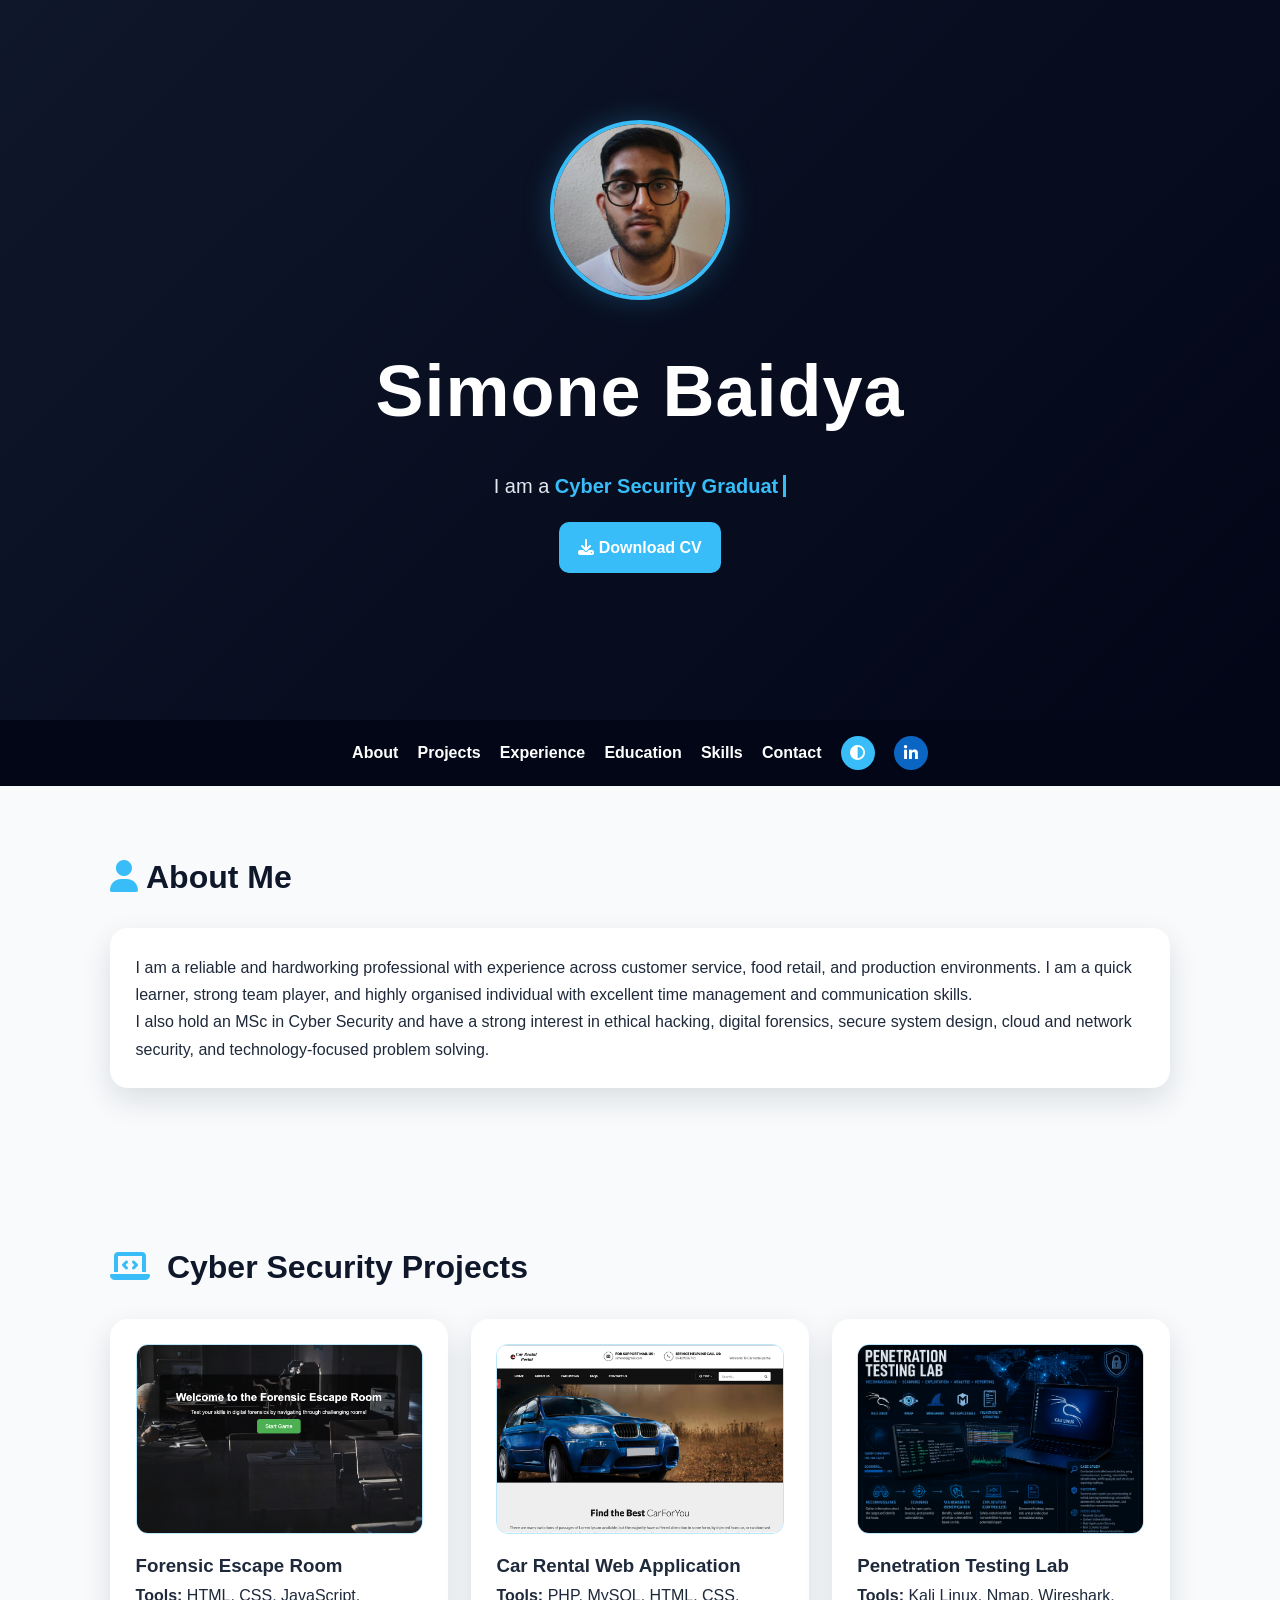
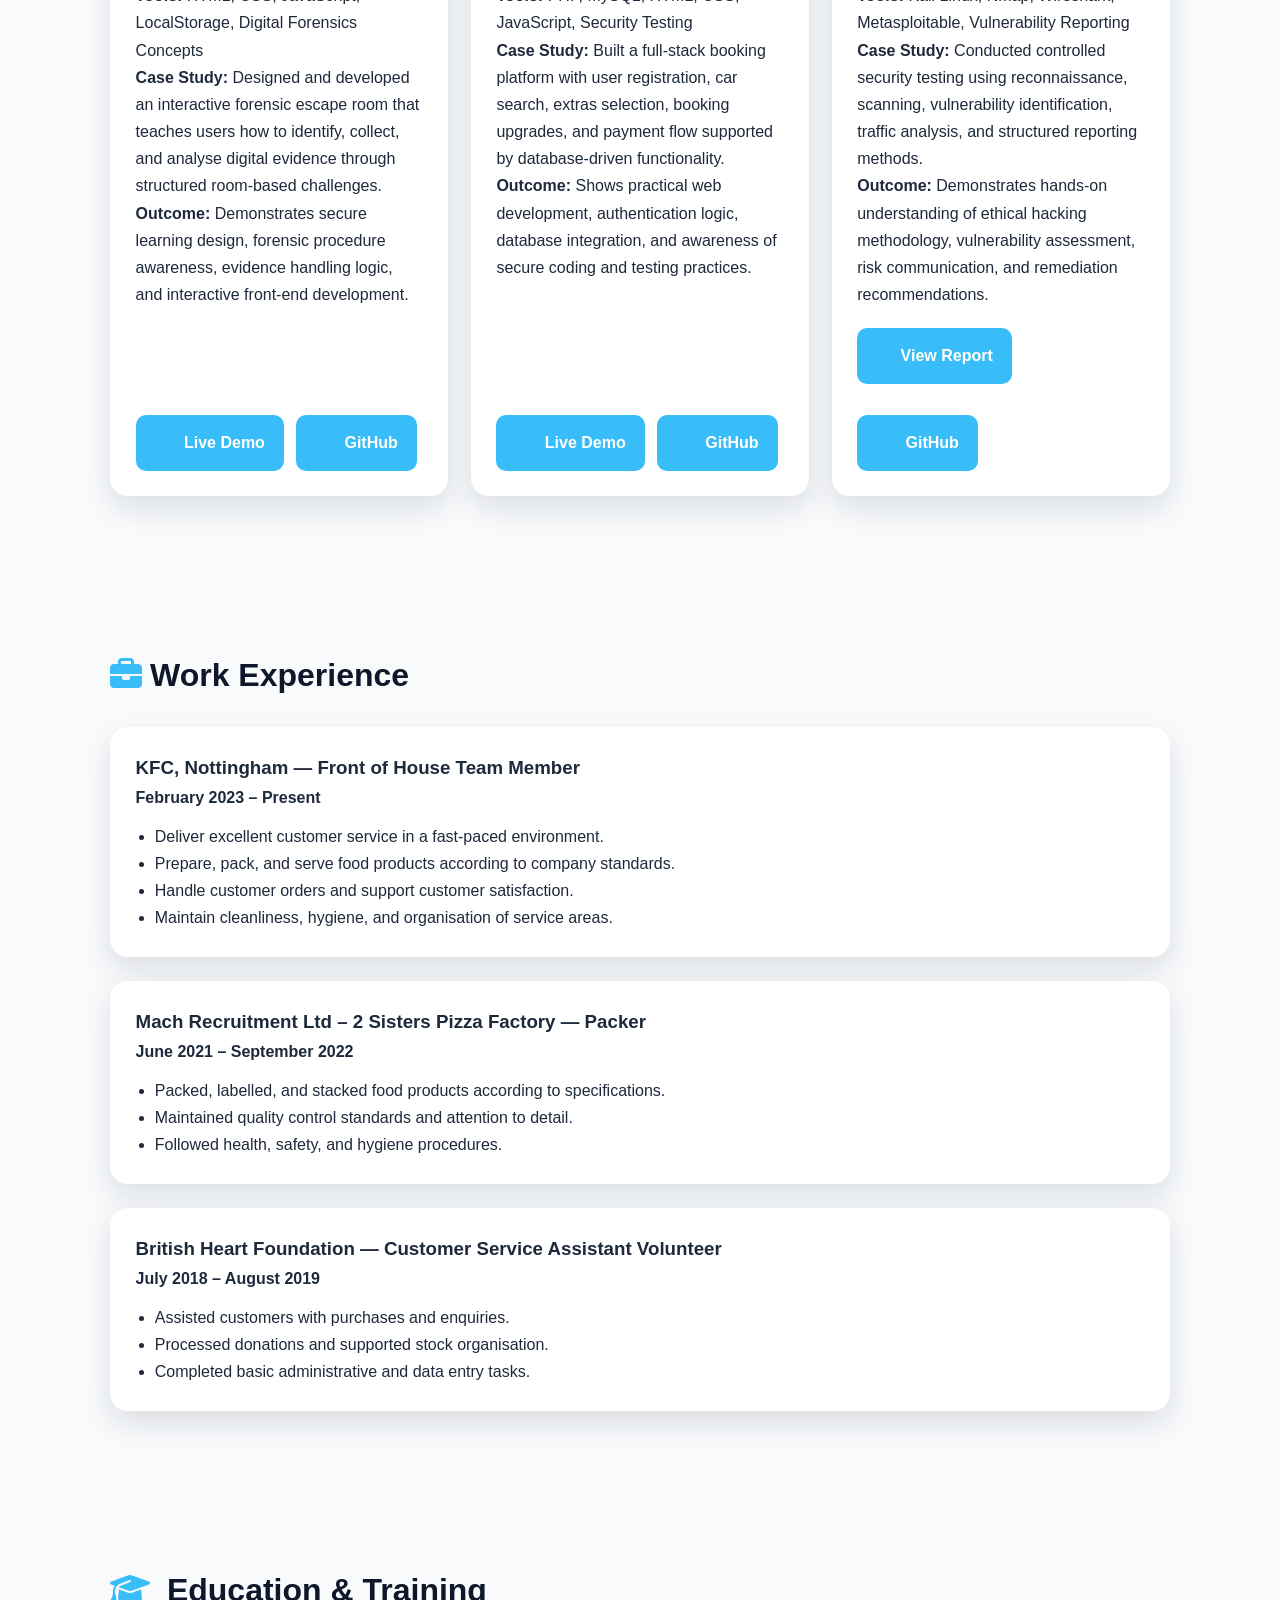
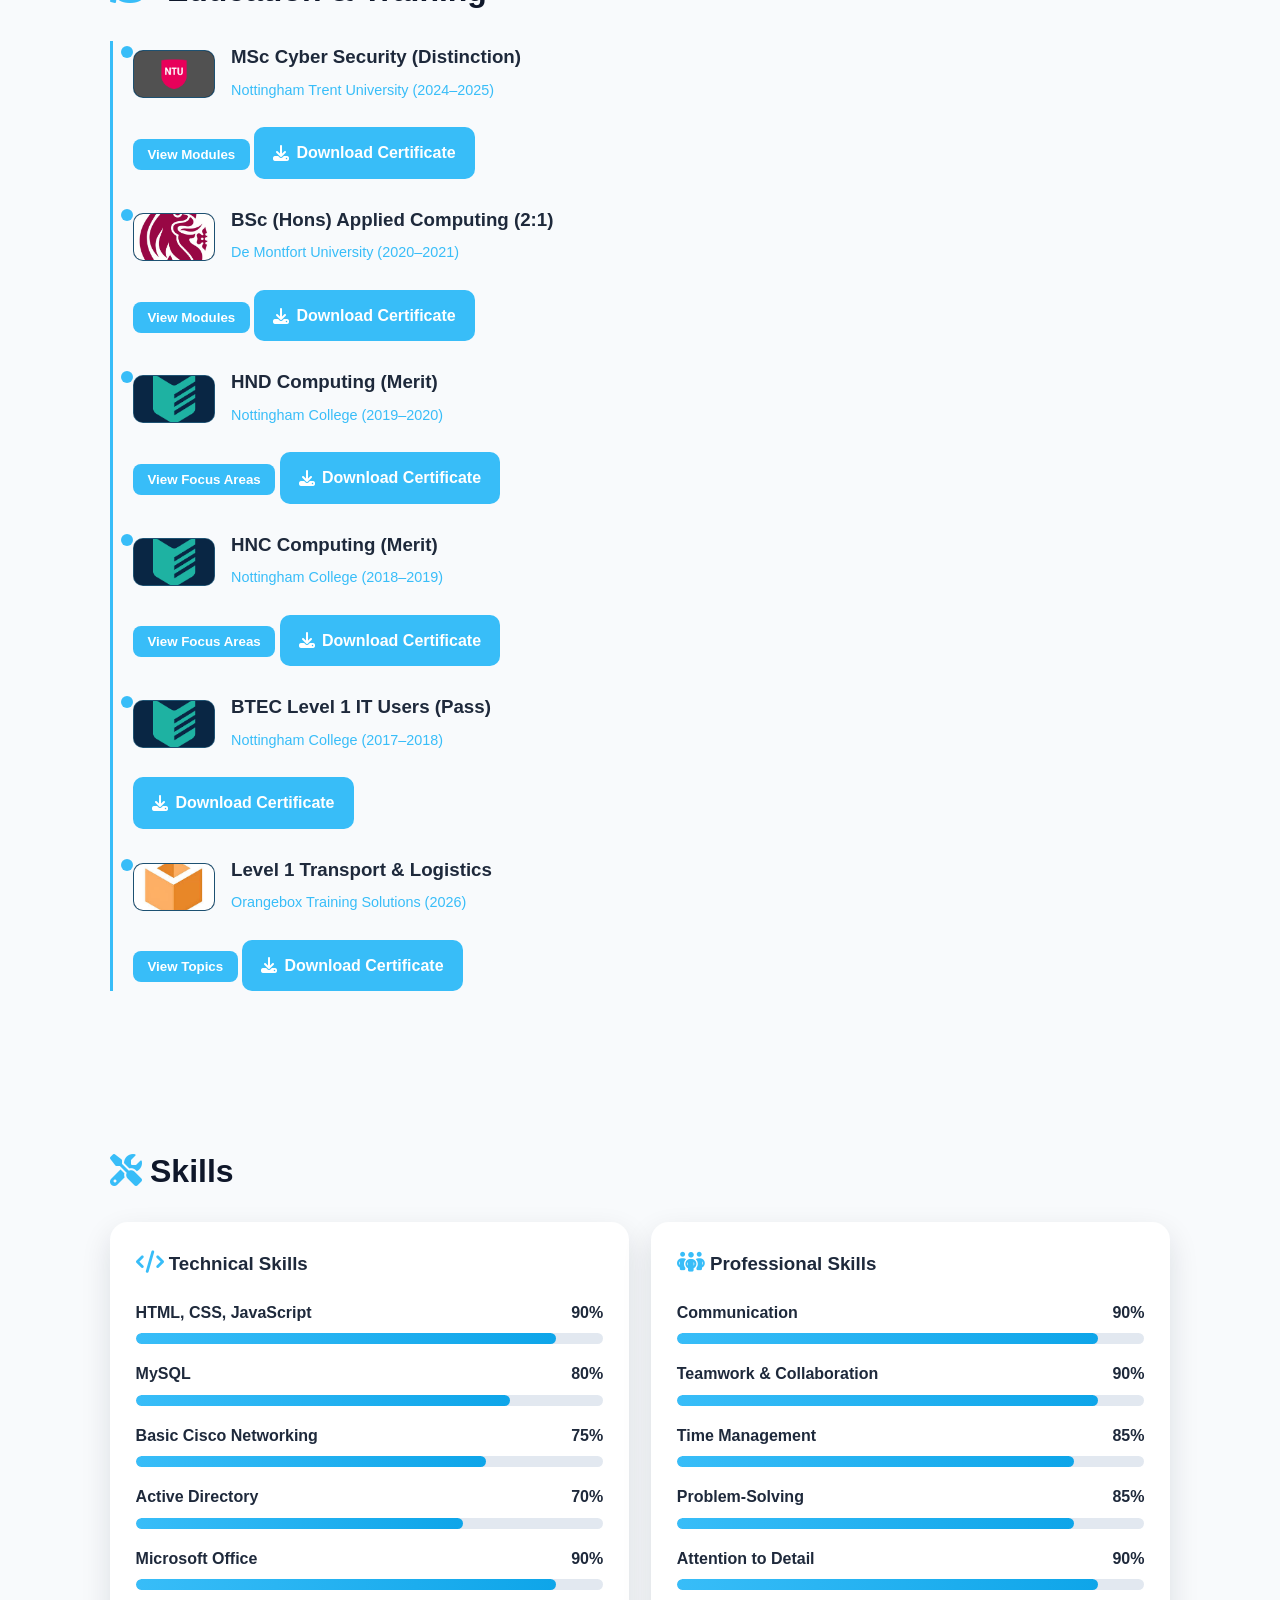
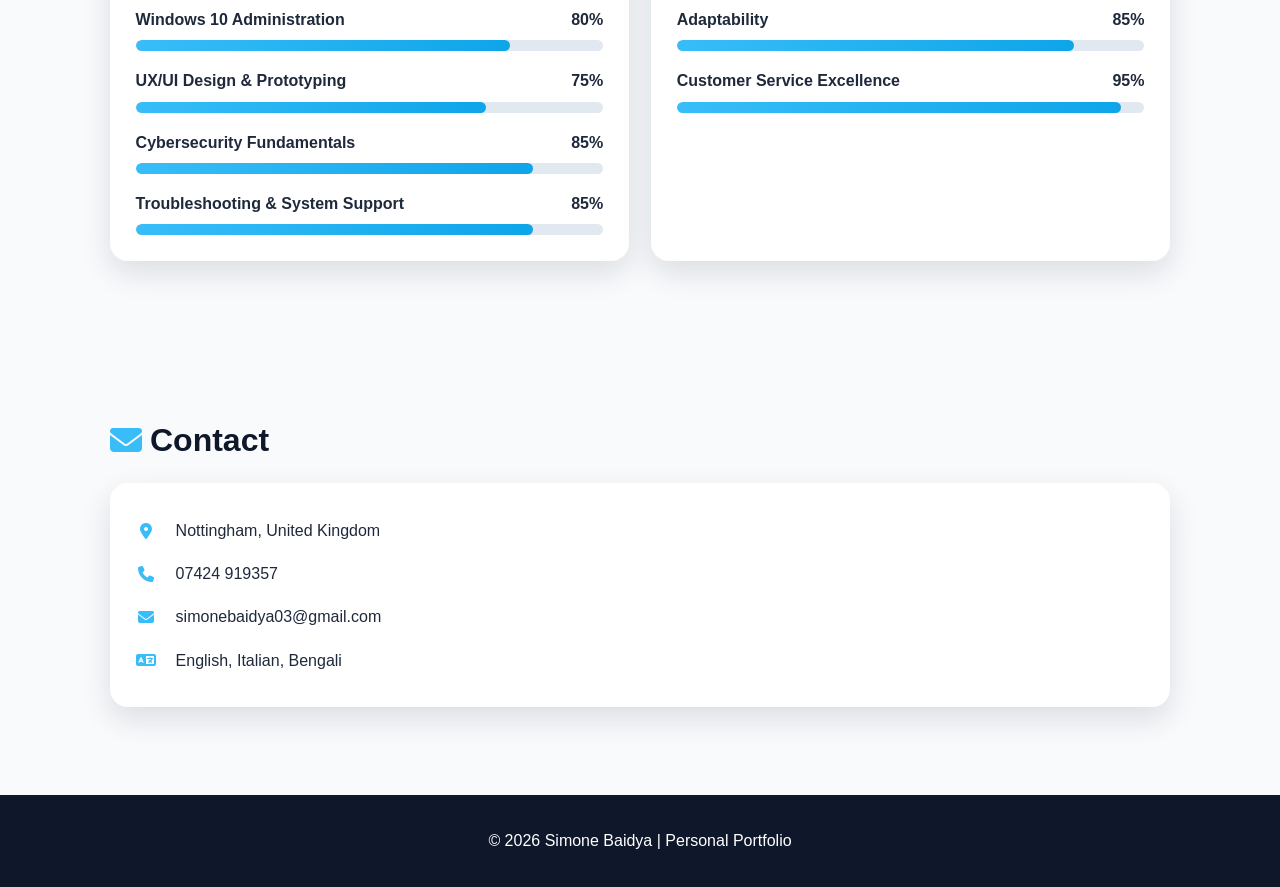
==== index.html @ 9873f743 "Update index.html" ====
<!DOCTYPE html>
<html lang="en">
<head>
  <meta charset="UTF-8" />
  <meta name="viewport" content="width=device-width, initial-scale=1.0" />
  <title>Simone Baidya | Personal Portfolio</title>
  <link href="https://cdnjs.cloudflare.com/ajax/libs/font-awesome/6.5.0/css/all.min.css" rel="stylesheet" />
  <link rel="stylesheet" href="style.css">
</head>
<body>
  <header>
    <div class="hero">
<div class="hero-profile"><img src="assets/profile-photo.jpg" alt="Profile portrait"></div>
      <h1>Simone Baidya</h1>
      <p>I am a <span class="typing-text" id="typing"></span></p>
      <a href="Simone_Baidya_CV.docx" download class="btn"><i class="fa-solid fa-download"></i> Download CV</a>
      <br />
    </div>
  </header>

  <nav>
    <a href="#about">About</a>
    <a href="#projects">Projects</a>
    <a href="#experience">Experience</a>
    <a href="#education">Education</a>
    <a href="#skills">Skills</a>
    <a href="#contact">Contact</a>
  <button class="toggle-btn" onclick="toggleMode()"><i class="fa-solid fa-circle-half-stroke"></i></button>
  <a href="https://www.linkedin.com/in/simone-baidya-20bb71252" target="_blank" rel="noopener noreferrer" class="linkedin-btn" aria-label="Open LinkedIn profile">
    <i class="fa-brands fa-linkedin-in"></i>
  </a>
</nav>

  <section id="about">
    <h2><i class="fa-solid fa-user icon-title"></i>About Me</h2>
    <div class="card">
      <p>I am a reliable and hardworking professional with experience across customer service, food retail, and production environments. I am a quick learner, strong team player, and highly organised individual with excellent time management and communication skills.</p>
      <p>I also hold an MSc in Cyber Security and have a strong interest in ethical hacking, digital forensics, secure system design, cloud and network security, and technology-focused problem solving.</p>
    </div>
  </section>

  

<section id="projects">
  <h2><i class="fa-solid fa-laptop-code"></i> Cyber Security Projects</h2>
  <div class="grid">

    <div class="card project-card">
      <img src="assets/forensic-escape-room.png" alt="Forensic Escape Room project screenshot" class="project-img">
      <h3>Forensic Escape Room</h3>
      <p><strong>Tools:</strong> HTML, CSS, JavaScript, LocalStorage, Digital Forensics Concepts</p>
      <p><strong>Case Study:</strong> Designed and developed an interactive forensic escape room that teaches users how to identify, collect, and analyse digital evidence through structured room-based challenges.</p>
      <p><strong>Outcome:</strong> Demonstrates secure learning design, forensic procedure awareness, evidence handling logic, and interactive front-end development.</p>
      <div class="project-links">
        <a href="projects/Forensic_Escape_Room_Application" class="btn" title="Live Demo"><i class="fa-solid fa-up-right-from-square"></i> Live Demo</a>
        <a href="https://github.com/simone539/simone-portfolio/tree/main/projects/Forensic_Escape_Room_Application" class="btn" title="GitHub Repository"><i class="fa-brands fa-github"></i> GitHub</a>
      </div>
    </div>

    <div class="card project-card">
      <img src="assets/car-rental-app.png" alt="Car Rental Web Application project screenshot" class="project-img">
      <h3>Car Rental Web Application</h3>
      <p><strong>Tools:</strong> PHP, MySQL, HTML, CSS, JavaScript, Security Testing</p>
      <p><strong>Case Study:</strong> Built a full-stack booking platform with user registration, car search, extras selection, booking upgrades, and payment flow supported by database-driven functionality.</p>
      <p><strong>Outcome:</strong> Shows practical web development, authentication logic, database integration, and awareness of secure coding and testing practices.</p>
      <div class="project-links">
        <a href="#" class="btn" title="Live Demo"><i class="fa-solid fa-up-right-from-square"></i> Live Demo</a>
        <a href="#" class="btn" title="GitHub Repository"><i class="fa-brands fa-github"></i> GitHub</a>
      </div>
    </div>

    <div class="card project-card">
      <img src="assets/pentest-lab.png" alt="Penetration Testing Lab project screenshot" class="project-img">
      <h3>Penetration Testing Lab</h3>
      <p><strong>Tools:</strong> Kali Linux, Nmap, Wireshark, Metasploitable, Vulnerability Reporting</p>
      <p><strong>Case Study:</strong> Conducted controlled security testing using reconnaissance, scanning, vulnerability identification, traffic analysis, and structured reporting methods.</p>
      <p><strong>Outcome:</strong> Demonstrates hands-on understanding of ethical hacking methodology, vulnerability assessment, risk communication, and remediation recommendations.</p>
      <div class="project-links">
        <a href="reports/pentest-lab-report.pdf" class="btn" title="Live Demo"><i class="fa-solid fa-file-lines"></i> View Report</a>
        <a href="https://github.com/simone539/simone-portfolio/tree/main/reports" class="btn" title="GitHub Repository"><i class="fa-brands fa-github"></i> GitHub</a>
      </div>
    </div>

  </div>
</section>



  <section id="experience">
    <h2><i class="fa-solid fa-briefcase icon-title"></i>Work Experience</h2>
    <div class="card">
      <h3>KFC, Nottingham — Front of House Team Member</h3>
      <p><strong>February 2023 – Present</strong></p>
      <ul>
        <li>Deliver excellent customer service in a fast-paced environment.</li>
        <li>Prepare, pack, and serve food products according to company standards.</li>
        <li>Handle customer orders and support customer satisfaction.</li>
        <li>Maintain cleanliness, hygiene, and organisation of service areas.</li>
      </ul>
    </div>
    <div class="card">
      <h3>Mach Recruitment Ltd – 2 Sisters Pizza Factory — Packer</h3>
      <p><strong>June 2021 – September 2022</strong></p>
      <ul>
        <li>Packed, labelled, and stacked food products according to specifications.</li>
        <li>Maintained quality control standards and attention to detail.</li>
        <li>Followed health, safety, and hygiene procedures.</li>
      </ul>
    </div>
    <div class="card">
      <h3>British Heart Foundation — Customer Service Assistant Volunteer</h3>
      <p><strong>July 2018 – August 2019</strong></p>
      <ul>
        <li>Assisted customers with purchases and enquiries.</li>
        <li>Processed donations and supported stock organisation.</li>
        <li>Completed basic administrative and data entry tasks.</li>
      </ul>
    </div>
  </section>

  



<section id="education">
  <h2><i class="fa-solid fa-graduation-cap"></i> Education & Training</h2>
  <div class="education-timeline">

    <div class="edu-item">
      <div class="edu-header">
        <img src="assets/ntu-image.png" alt="Nottingham Trent University logo" class="edu-logo">
        <div>
          <h3>MSc Cyber Security (Distinction)</h3>
          <span>Nottingham Trent University (2024–2025)</span>
        </div>
      </div>
      <button class="module-toggle" onclick="toggleModules(this)">View Modules</button>
      <div class="module-content">
        <p>Computer Forensics, Ethical Hacking, Penetration Testing, Secure System Design, Cloud & Network Security, Research Methods, Major Project</p>
      </div>
      <a href="certificates/NTU MSc Cyber Security Degree.jpeg" download class="btn certificate-btn"><i class="fa-solid fa-download"></i> Download Certificate</a>
    </div>

    <div class="edu-item">
      <div class="edu-header">
        <img src="assets/dmu_logo.jpg" alt="De Montfort University logo" class="edu-logo">
        <div>
          <h3>BSc (Hons) Applied Computing (2:1)</h3>
          <span>De Montfort University (2020–2021)</span>
        </div>
      </div>
      <button class="module-toggle" onclick="toggleModules(this)">View Modules</button>
      <div class="module-content">
        <p>Network Systems, Web Development, Systems Design, Cyber Ethics, UX/UI Design, Team Project Development</p>
      </div>
      <a href="certificates/DMU BSc (Hons) Computing Degree.jpeg" download class="btn certificate-btn"><i class="fa-solid fa-download"></i> Download Certificate</a>
    </div>

    <div class="edu-item">
      <div class="edu-header">
        <img src="assets/nc-images.png" alt="Nottingham College logo" class="edu-logo">
        <div>
          <h3>HND Computing (Merit)</h3>
          <span>Nottingham College (2019–2020)</span>
        </div>
      </div>
      <button class="module-toggle" onclick="toggleModules(this)">View Focus Areas</button>
      <div class="module-content">
        <p>Software Development, UX/UI, Database Systems, OOP, Business Intelligence, Prototyping</p>
      </div>
      <a href="certificates/NC HND Computing Diploma.pdf" download class="btn certificate-btn"><i class="fa-solid fa-download"></i> Download Certificate</a>
    </div>

    <div class="edu-item">
      <div class="edu-header">
        <img src="assets/nc-images.png" alt="Nottingham College logo" class="edu-logo">
        <div>
          <h3>HNC Computing (Merit)</h3>
          <span>Nottingham College (2018–2019)</span>
        </div>
      </div>
      <button class="module-toggle" onclick="toggleModules(this)">View Focus Areas</button>
      <div class="module-content">
        <p>Programming, Networking, Database Design, AI Basics, Website Development</p>
      </div>
      <a href="certificates/NC HNC Computing Certificate.pdf" download class="btn certificate-btn"><i class="fa-solid fa-download"></i> Download Certificate</a>
    </div>

    <div class="edu-item">
      <div class="edu-header">
        <img src="assets/nc-images.png" alt="Nottingham College logo" class="edu-logo">
        <div>
          <h3>BTEC Level 1 IT Users (Pass)</h3>
          <span>Nottingham College (2017–2018)</span>
        </div>
      </div>
      <a href="certificates/NC IT Level 1 Diploma.pdf" download class="btn certificate-btn"><i class="fa-solid fa-download"></i> Download Certificate</a>
    </div>

    <div class="edu-item">
      <div class="edu-header">
        <img src="assets/orangebox-images.jpeg" alt="Orangebox Training Solutions logo" class="edu-logo">
        <div>
          <h3>Level 1 Transport & Logistics</h3>
          <span>Orangebox Training Solutions (2026)</span>
        </div>
      </div>
      <button class="module-toggle" onclick="toggleModules(this)">View Topics</button>
      <div class="module-content">
        <p>Supply Chain, Stock Control, Environmental Impact, Health & Safety</p>
      </div>
      <a href="certificates/transport-logistics-certificate.pdf" download class="btn certificate-btn"><i class="fa-solid fa-download"></i> Download Certificate</a>
    </div>

  </div>
</section>





  <section id="skills">
    <h2><i class="fa-solid fa-screwdriver-wrench icon-title"></i>Skills</h2>
    <div class="grid">
      <div class="card">
        <h3><i class="fa-solid fa-code skill-icon"></i> Technical Skills</h3>
        <div class="progress-label"><span>HTML, CSS, JavaScript</span><span>90%</span></div><div class="progress"><div class="progress-bar" data-width="90%"></div></div>
        <div class="progress-label"><span>MySQL</span><span>80%</span></div><div class="progress"><div class="progress-bar" data-width="80%"></div></div>
        <div class="progress-label"><span>Basic Cisco Networking</span><span>75%</span></div><div class="progress"><div class="progress-bar" data-width="75%"></div></div>
        <div class="progress-label"><span>Active Directory</span><span>70%</span></div><div class="progress"><div class="progress-bar" data-width="70%"></div></div>
        <div class="progress-label"><span>Microsoft Office</span><span>90%</span></div><div class="progress"><div class="progress-bar" data-width="90%"></div></div>
        <div class="progress-label"><span>Windows 10 Administration</span><span>80%</span></div><div class="progress"><div class="progress-bar" data-width="80%"></div></div>
        <div class="progress-label"><span>UX/UI Design & Prototyping</span><span>75%</span></div><div class="progress"><div class="progress-bar" data-width="75%"></div></div>
        <div class="progress-label"><span>Cybersecurity Fundamentals</span><span>85%</span></div><div class="progress"><div class="progress-bar" data-width="85%"></div></div>
        <div class="progress-label"><span>Troubleshooting & System Support</span><span>85%</span></div><div class="progress"><div class="progress-bar" data-width="85%"></div></div>
      </div>

      <div class="card">
        <h3><i class="fa-solid fa-people-group skill-icon"></i> Professional Skills</h3>
        <div class="progress-label"><span>Communication</span><span>90%</span></div><div class="progress"><div class="progress-bar" data-width="90%"></div></div>
        <div class="progress-label"><span>Teamwork & Collaboration</span><span>90%</span></div><div class="progress"><div class="progress-bar" data-width="90%"></div></div>
        <div class="progress-label"><span>Time Management</span><span>85%</span></div><div class="progress"><div class="progress-bar" data-width="85%"></div></div>
        <div class="progress-label"><span>Problem-Solving</span><span>85%</span></div><div class="progress"><div class="progress-bar" data-width="85%"></div></div>
        <div class="progress-label"><span>Attention to Detail</span><span>90%</span></div><div class="progress"><div class="progress-bar" data-width="90%"></div></div>
        <div class="progress-label"><span>Adaptability</span><span>85%</span></div><div class="progress"><div class="progress-bar" data-width="85%"></div></div>
        <div class="progress-label"><span>Customer Service Excellence</span><span>95%</span></div><div class="progress"><div class="progress-bar" data-width="95%"></div></div>
      </div>
    </div>
  </section>

  <section id="contact">
    <h2><i class="fa-solid fa-envelope icon-title"></i>Contact</h2>
    <div class="card contact-details">
      <p><i class="fa-solid fa-location-dot icon-title"></i> Nottingham, United Kingdom</p>
      <p><i class="fa-solid fa-phone icon-title"></i> 07424 919357</p>
      <p><i class="fa-solid fa-envelope icon-title"></i> simonebaidya03@gmail.com</p>
      <p><i class="fa-solid fa-language icon-title"></i> English, Italian, Bengali</p>
    </div>
  </section>

  <footer>
    <p>© 2026 Simone Baidya | Personal Portfolio</p>
  </footer>

  
<script src="script.js"></script>
</body>
</html>
---- style.css ----
:root {
      --primary: #0f172a;
      --secondary: #020617;
      --accent: #38bdf8;
      --accent-dark: #0284c7;
      --bg: #f8fafc;
      --card: #ffffff;
      --text: #1e293b;
      --muted: #64748b;
      --shadow: rgba(15, 23, 42, 0.12);
    }

    body.dark {
      --primary: #020617;
      --secondary: #0f172a;
      --bg: #0f172a;
      --card: #1e293b;
      --text: #e2e8f0;
      --muted: #cbd5e1;
      --shadow: rgba(56, 189, 248, 0.12);
    }

    * {
      margin: 0;
      padding: 0;
      box-sizing: border-box;
      font-family: "Segoe UI", Tahoma, Geneva, Verdana, sans-serif;
      scroll-behavior: smooth;
    }

    body {
      background: var(--bg);
      color: var(--text);
      line-height: 1.7;
      transition: background 0.4s ease, color 0.4s ease;
    }

    header {
      min-height: 80vh;
      background: linear-gradient(135deg, var(--primary), var(--secondary));
      color: #ffffff;
      display: flex;
      align-items: center;
      justify-content: center;
      text-align: center;
      padding: 3rem 1.5rem;
      position: relative;
    }

    .toggle-btn{
  position:static;
  top:auto;
  right:auto;
  background:var(--accent);
  border:none;
  width:34px;
  height:34px;
  padding:0;
  border-radius:50%;
  cursor:pointer;
  color:#fff;
  font-size:0.95rem;
  display:inline-flex;
  align-items:center;
  justify-content:center;
  line-height:1;
}

    .toggle-btn:hover {
      background: var(--accent-dark);
      transform: translateY(-2px);
    }

    .hero h1 {
      font-size: clamp(2.2rem, 6vw, 4.5rem);
      margin-bottom: 1rem;
      letter-spacing: 1px;
    }

    .hero p {
      font-size: 1.25rem;
      color: #e2e8f0;
    }

    .typing-text {
      color: var(--accent);
      font-weight: 700;
      border-right: 3px solid var(--accent);
      padding-right: 5px;
    }

    body.dark .hero h1,
    body.dark h2 {
      text-shadow: 0 0 12px rgba(56, 189, 248, 0.65);
    }

    nav {
      background: var(--secondary);
      padding: 1rem;
      display: flex;
      justify-content: center;
      gap: 1.2rem;
      flex-wrap: wrap;
      position: sticky;
      top: 0;
      z-index: 99;
      align-items:center;
}

    nav a {
      color: #ffffff;
      text-decoration: none;
      font-weight: 600;
      transition: 0.3s ease;
    }

    nav a:hover {
      color: var(--accent);
    }

    section {
      max-width: 1100px;
      margin: auto;
      padding: 4rem 1.25rem;
      opacity: 0;
      transform: translateY(45px);
      transition: opacity 0.7s ease, transform 0.7s ease;
    }

    section.show {
      opacity: 1;
      transform: translateY(0);
    }

    h2 {
      font-size: 2rem;
      color: var(--primary);
      margin-bottom: 1.5rem;
    }

    body.dark h2,
    body.dark h3,
    body.dark p,
    body.dark li {
      color: var(--text);
    }

    .card {
      background: var(--card);
      padding: 1.6rem;
      border-radius: 18px;
      box-shadow: 0 12px 30px var(--shadow);
      margin-bottom: 1.5rem;
      transition: transform 0.3s ease, box-shadow 0.3s ease, background 0.4s ease, color 0.4s ease;
    }

    .card:hover {
      transform: translateY(-7px);
      box-shadow: 0 18px 40px var(--shadow);
    }

    .grid {
      display: grid;
      grid-template-columns: repeat(auto-fit, minmax(260px, 1fr));
      gap: 1.4rem;
    }

    .btn {
      display: inline-block;
      margin-top: 1.2rem;
      background: var(--accent);
      color: #ffffff;
      padding: 0.75rem 1.2rem;
      border-radius: 10px;
      text-decoration: none;
      font-weight: 700;
      transition: 0.3s ease;
    }

    .btn:hover {
      background: var(--accent-dark);
      transform: translateY(-2px);
    }

    .icon-title {
      color: var(--accent);
      margin-right: 0.5rem;
    }

    .project-card i,
    .skill-icon {
      color: var(--accent);
      font-size: 1.4rem;
      margin-bottom: 0.6rem;
    }

    .progress-label {
      display: flex;
      justify-content: space-between;
      gap: 1rem;
      margin-top: 1rem;
      font-weight: 600;
    }

    .progress {
      background: #e2e8f0;
      border-radius: 999px;
      overflow: hidden;
      height: 11px;
      margin-top: 0.45rem;
    }

    body.dark .progress {
      background: #334155;
    }

    .progress-bar {
      background: linear-gradient(90deg, var(--accent), #0ea5e9);
      width: 0;
      height: 100%;
      border-radius: 999px;
      transition: width 1.2s ease;
    }

    ul {
      padding-left: 1.2rem;
      margin-top: 0.7rem;
    }

    .contact-details p {
      margin: 0.6rem 0;
    }

    footer {
      background: var(--primary);
      color: #ffffff;
      text-align: center;
      padding: 2rem 1rem;
    }

    @media (max-width: 700px) {
      header {
        min-height: 70vh;
      }

      .toggle-btn {
        position: static;
        margin-top: 1.4rem;
      }

      nav {
        gap: 0.8rem;
      }

      section {
        padding: 3rem 1rem;
      }
    }
  .linkedin-btn{
  display:inline-flex;
  align-items:center;
  justify-content:center;
  width:34px;
  height:34px;
  border-radius:50%;
  background:#0A66C2;
  color:#fff;
  text-decoration:none;
}
.linkedin-btn:hover{opacity:0.9;}


/* LinkedIn button click fix */
.linkedin-btn{
  position:relative;
  z-index:1001;
  display:inline-flex;
  align-items:center;
  justify-content:center;
  width:34px;
  height:34px;
  border-radius:50%;
  background:#0A66C2;
  color:#fff !important;
  text-decoration:none;
  pointer-events:auto;
  cursor:pointer;
}
.linkedin-btn:hover{opacity:0.9;}


/* Project case study upgrades */
.project-card {
  overflow:hidden;
}

.project-img {
  width:100%;
  height:190px;
  object-fit:cover;
  border-radius:12px;
  margin-bottom:1rem;
  border:1px solid rgba(56,189,248,0.35);
}

.project-links {
  display:flex;
  flex-wrap:wrap;
  gap:0.75rem;
  margin-top:1rem;
}

.project-links .btn {
  display:inline-flex;
  align-items:center;
  gap:0.45rem;
}

body.dark .project-img {
  border-color:rgba(56,189,248,0.65);
  box-shadow:0 0 18px rgba(56,189,248,0.18);
}



/* Align project buttons/icons evenly */
.project-card {
  display:flex;
  flex-direction:column;
}

.project-links {
  margin-top:auto;
  min-height:44px;
  align-items:center;
}

.project-links .btn {
  min-height:40px;
  white-space:nowrap;
}



/* Education Timeline UI */
.education-timeline {
  border-left: 3px solid var(--accent);
  padding-left: 20px;
}

.edu-item {
  margin-bottom: 25px;
  position: relative;
}

.edu-item::before {
  content: "";
  position: absolute;
  left: -12px;
  top: 5px;
  width: 12px;
  height: 12px;
  background: var(--accent);
  border-radius: 50%;
}

.edu-item h3 {
  margin-bottom: 5px;
}

.edu-item span {
  font-size: 0.9rem;
  color: var(--accent);
  display: block;
  margin-bottom: 5px;
}

body.dark .education-timeline {
  border-color: #38bdf8;
}



/* Education next upgrade: logos, collapsible modules and certificate buttons */
.edu-header {
  display:flex;
  align-items:center;
  gap:1rem;
  margin-bottom:0.75rem;
}

.edu-logo {
  width:82px;
  height:48px;
  object-fit:cover;
  border-radius:10px;
  border:1px solid rgba(56,189,248,0.35);
  background:#0f172a;
}

.module-toggle {
  margin:0.5rem 0;
  padding:0.5rem 0.9rem;
  border:none;
  border-radius:8px;
  background:var(--accent);
  color:#fff;
  cursor:pointer;
  font-weight:600;
  transition:0.3s ease;
}

.module-toggle:hover {
  transform:translateY(-2px);
  background:#0ea5e9;
}

.module-content {
  display:none;
  margin:0.6rem 0 0.8rem 0;
  padding:0.75rem;
  border-left:3px solid var(--accent);
  background:rgba(56,189,248,0.08);
  border-radius:8px;
}

.module-content.open {
  display:block;
}

.certificate-btn {
  margin-top:0.5rem;
  display:inline-flex;
  align-items:center;
  gap:0.45rem;
}

body.dark .edu-logo {
  border-color:rgba(56,189,248,0.7);
  box-shadow:0 0 14px rgba(56,189,248,0.18);
}

body.dark .module-content {
  background:rgba(56,189,248,0.12);
}

@media (max-width:600px) {
  .edu-header {
    align-items:flex-start;
  }

  .edu-logo {
    width:70px;
    height:44px;
  }
}



/* Consistent section icon styling */
h2 i {
  color: var(--accent);
  margin-right: 8px;
}



/* Mobile-friendly responsive upgrades */
@media (max-width: 768px) {
  header {
    padding: 3rem 1rem;
  }

  .hero h1 {
    font-size: 2rem;
    line-height: 1.2;
  }

  .hero p {
    font-size: 1rem;
  }

  nav {
    position: sticky;
    top: 0;
    z-index: 1000;
    justify-content: center;
    align-items: center;
    gap: 0.6rem;
    padding: 0.75rem 0.5rem;
    flex-wrap: wrap;
  }

  nav a {
    font-size: 0.9rem;
    padding: 0.25rem 0.35rem;
  }

  .toggle-btn,
  .linkedin-btn {
    width: 32px;
    height: 32px;
    min-width: 32px;
  }

  section {
    padding: 1.6rem 0.9rem;
  }

  .grid {
    grid-template-columns: 1fr;
  }

  .card {
    padding: 1.1rem;
    border-radius: 14px;
  }

  .project-img {
    height: 160px;
  }

  .project-links {
    flex-direction: column;
    align-items: stretch;
  }

  .project-links .btn {
    width: 100%;
    justify-content: center;
  }

  .edu-header {
    flex-direction: column;
    align-items: flex-start;
    gap: 0.7rem;
  }

  .edu-logo {
    width: 92px;
    height: auto;
  }

  .education-timeline {
    padding-left: 14px;
  }

  .edu-item::before {
    left: -21px;
  }

  .certificate-btn {
    width: 100%;
    justify-content: center;
  }
}

@media (max-width: 420px) {
  .hero h1 {
    font-size: 1.75rem;
  }

  nav {
    gap: 0.45rem;
  }

  nav a {
    font-size: 0.82rem;
  }

  h2 {
    font-size: 1.25rem;
  }

  h3 {
    font-size: 1.05rem;
  }

  .btn,
  .module-toggle {
    width: 100%;
    text-align: center;
    justify-content: center;
  }

  .progress {
    height: 10px;
  }

  footer {
    font-size: 0.9rem;
    padding: 1.4rem 1rem;
  }
}



/* Mobile navigation icon/button alignment fix */
@media (max-width: 768px) {
  nav {
    display: flex;
    justify-content: center;
    align-items: center;
    gap: 0.55rem;
    flex-wrap: wrap;
  }

  nav a {
    display: inline-flex;
    align-items: center;
    justify-content: center;
    min-height: 34px;
  }

  .toggle-btn,
  .linkedin-btn {
    width: 34px;
    height: 34px;
    min-width: 34px;
    min-height: 34px;
    padding: 0;
    margin: 0;
    border-radius: 50%;
    display: inline-flex;
    align-items: center;
    justify-content: center;
    line-height: 1;
    vertical-align: middle;
  }

  .toggle-btn i,
  .linkedin-btn i {
    font-size: 0.95rem;
    line-height: 1;
  }
}

@media (max-width: 420px) {
  nav {
    gap: 0.45rem;
    row-gap: 0.55rem;
  }

  .toggle-btn,
  .linkedin-btn {
    width: 32px;
    height: 32px;
    min-width: 32px;
    min-height: 32px;
  }
}



@media (max-width:768px){
  #contact p{
    flex-wrap:wrap;
    text-align:center;
  }
}






/* Contact section left alignment refinement - fixed */
#contact .card{
  display:flex;
  flex-direction:column;
  align-items:flex-start;
  text-align:left;
}

#contact h2{
  display:flex;
  align-items:center;
  gap:8px;
  margin-bottom:1rem;
}

#contact h2 i{
  color:var(--accent);
  margin-right:0;
  width:auto;
  min-width:auto;
  text-align:left;
}

#contact p{
  display:flex;
  align-items:center;
  justify-content:flex-start;
  gap:12px;
  margin:8px 0;
  width:100%;
  text-align:left;
}

#contact p i{
  color:var(--accent);
  width:20px;
  min-width:20px;
  text-align:center;
  flex-shrink:0;
}

body.dark #contact p{
  color:var(--text);
}

@media (max-width:768px){
  #contact .card{
    align-items:flex-start;
    text-align:left;
  }

  #contact h2{
    align-items:center;
  }

  #contact p{
    justify-content:flex-start;
    text-align:left;
  }
}


/* Hero profile photo */
.hero{
display:flex;
flex-direction:column;
align-items:center;
}
.hero-profile{
margin-bottom:1.4rem;
}
.hero-profile img{
width:180px;
height:180px;
border-radius:50%;
object-fit:cover;
border:4px solid var(--accent);
box-shadow:0 0 28px rgba(56,189,248,.25);
}
body.dark .hero-profile img{
box-shadow:0 0 36px rgba(56,189,248,.32);
}
@media(max-width:768px){
.hero-profile img{
width:145px;
height:145px;
}
}
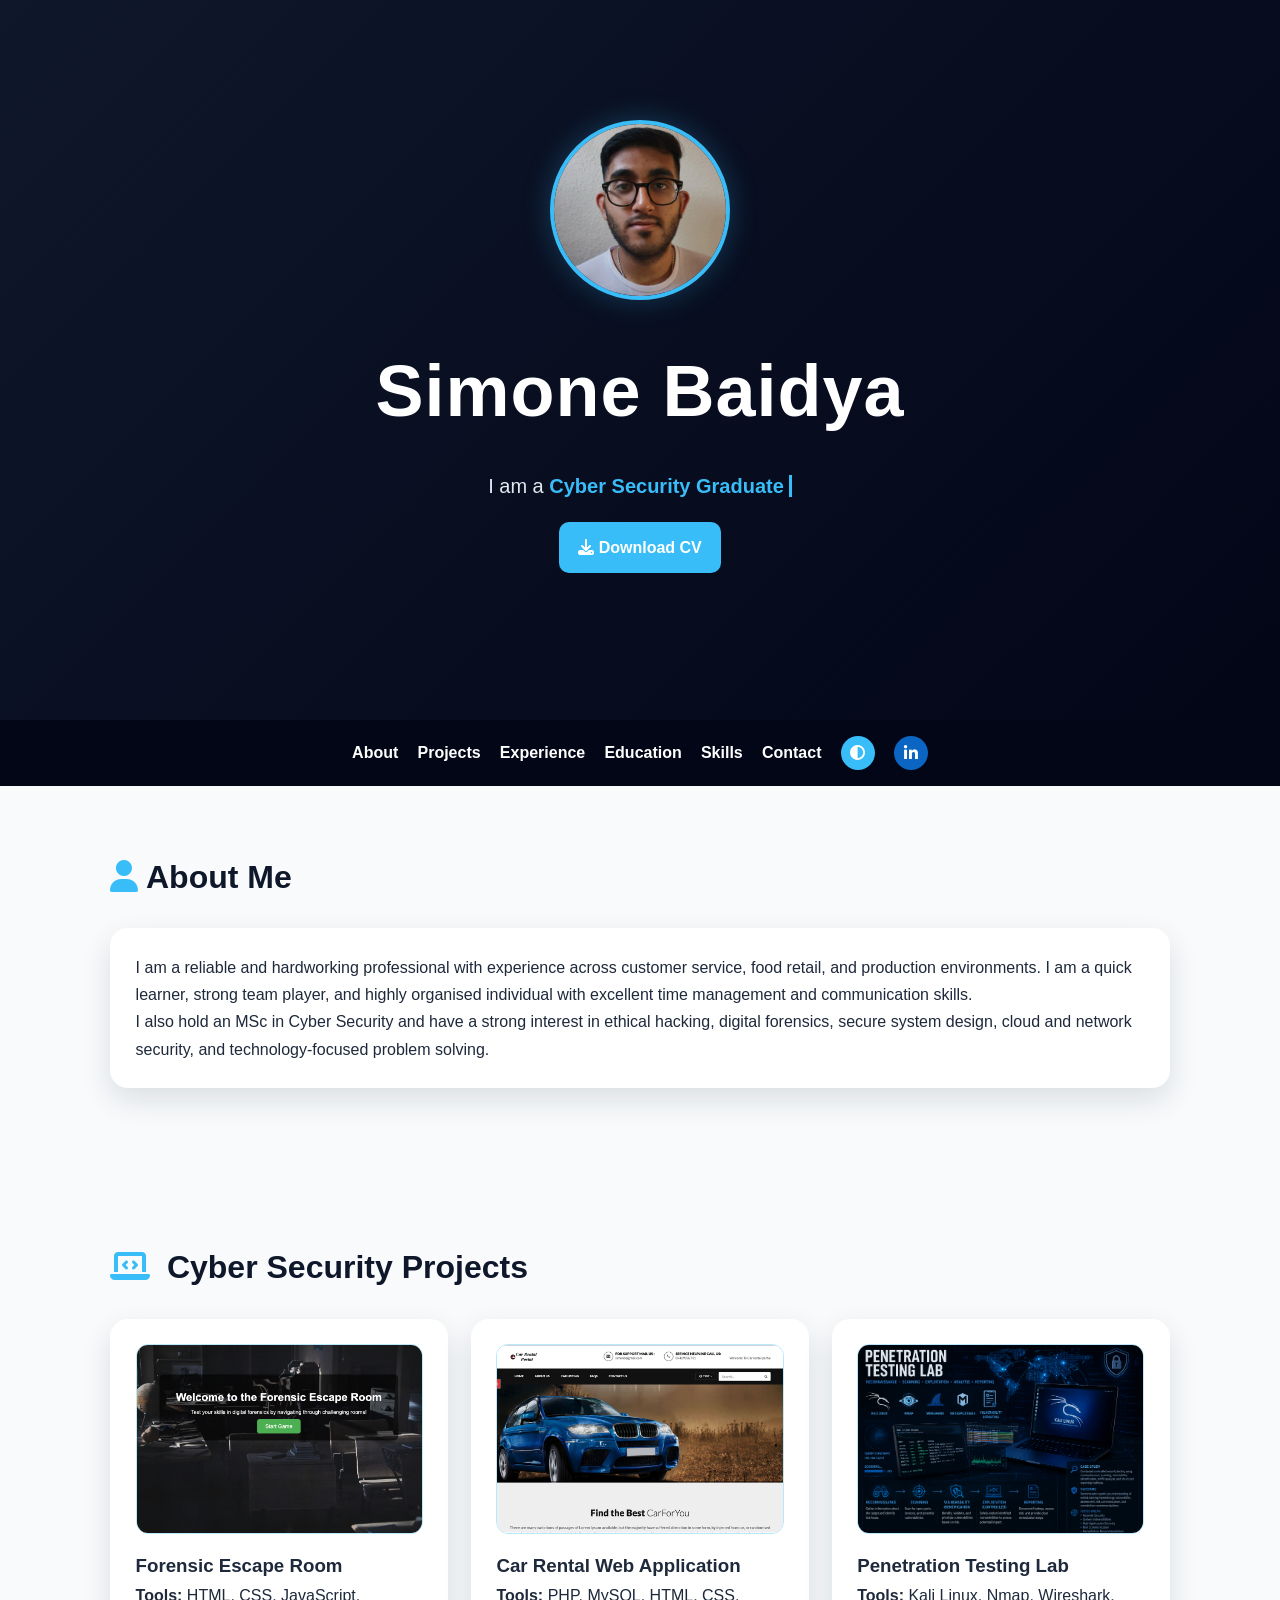
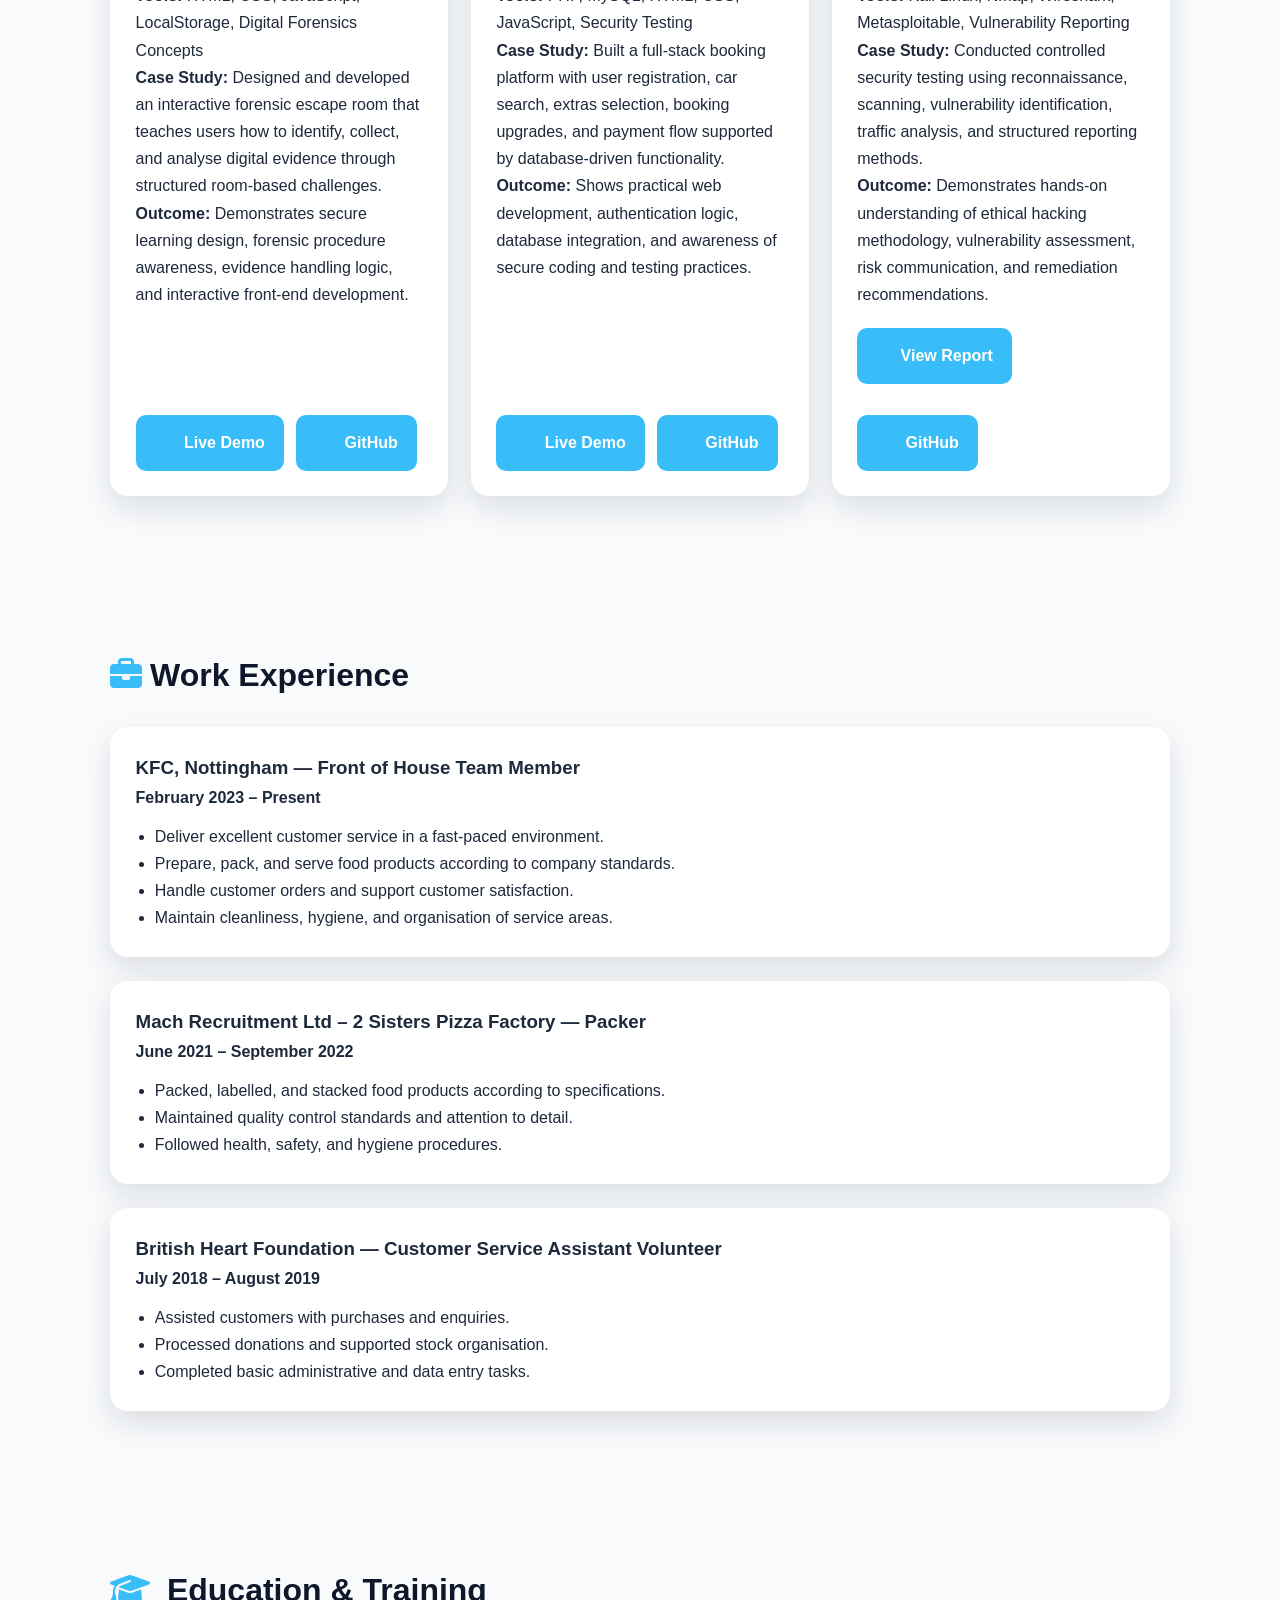
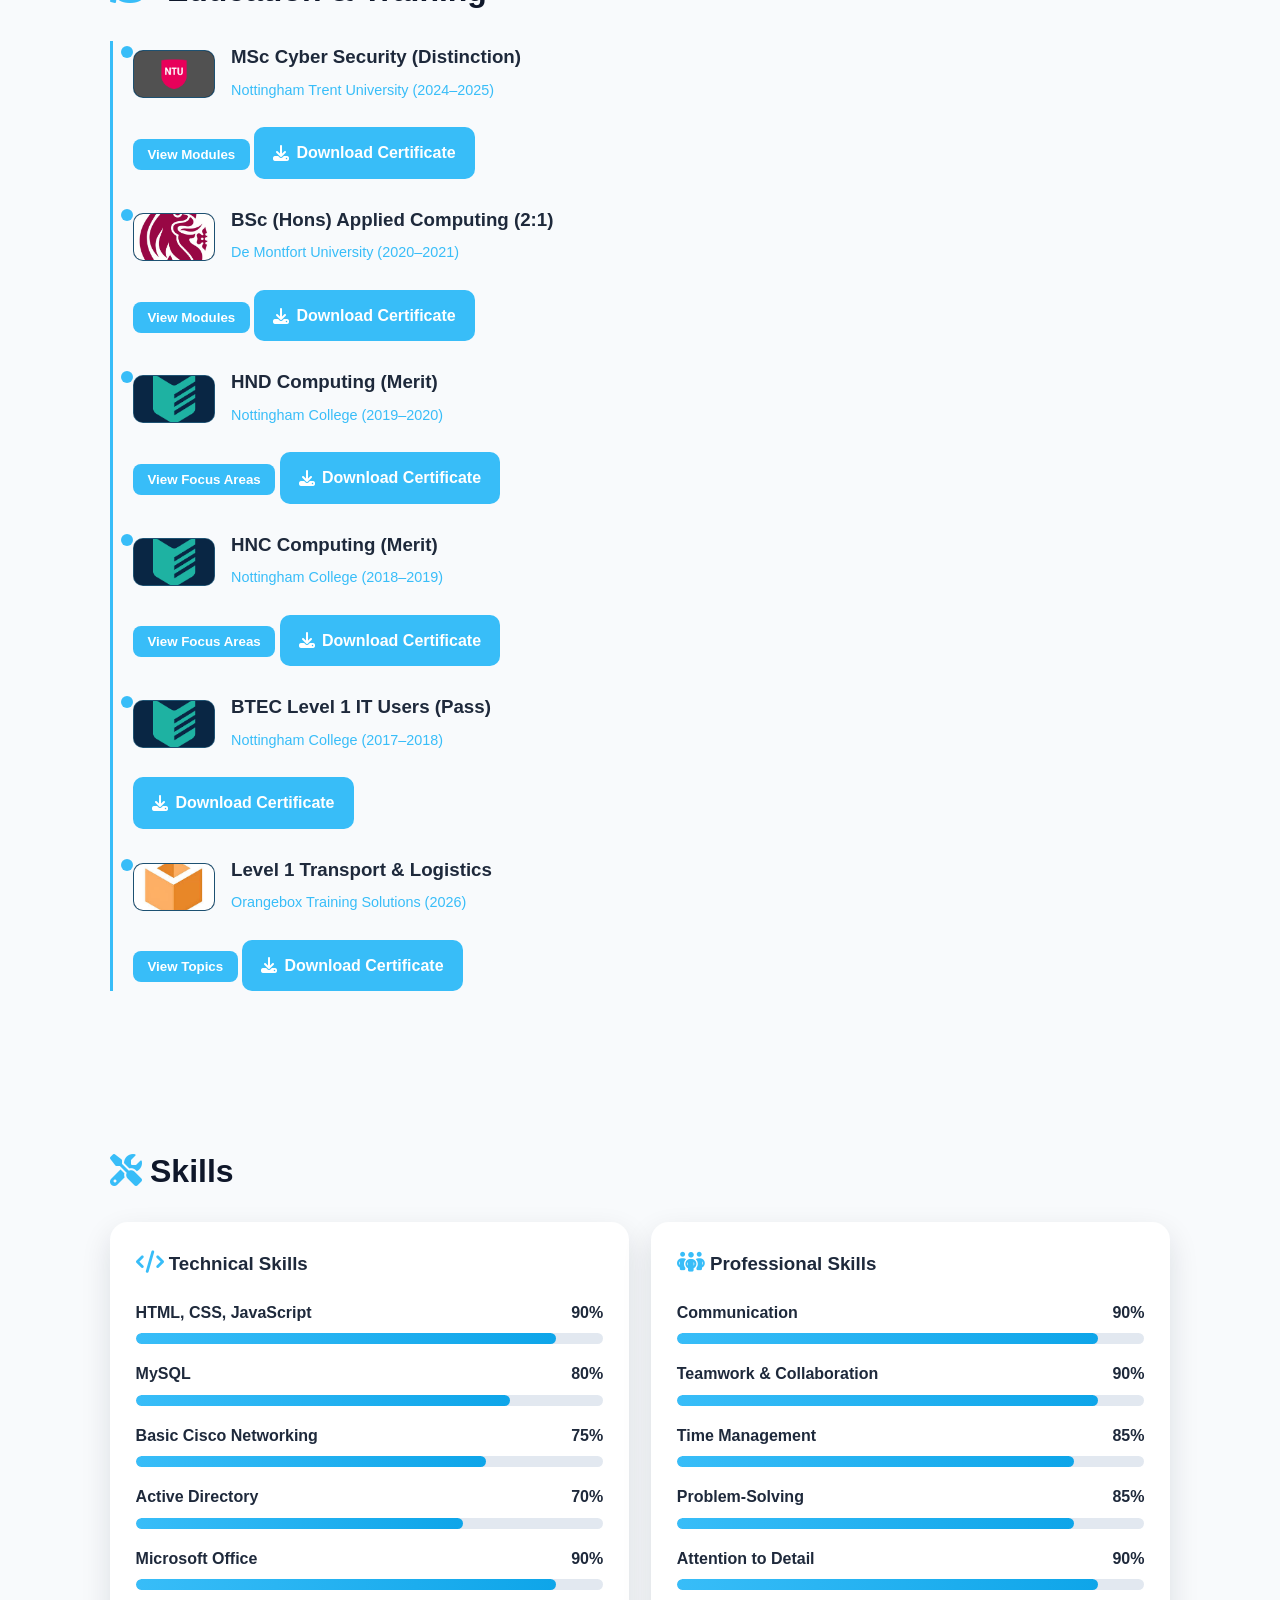
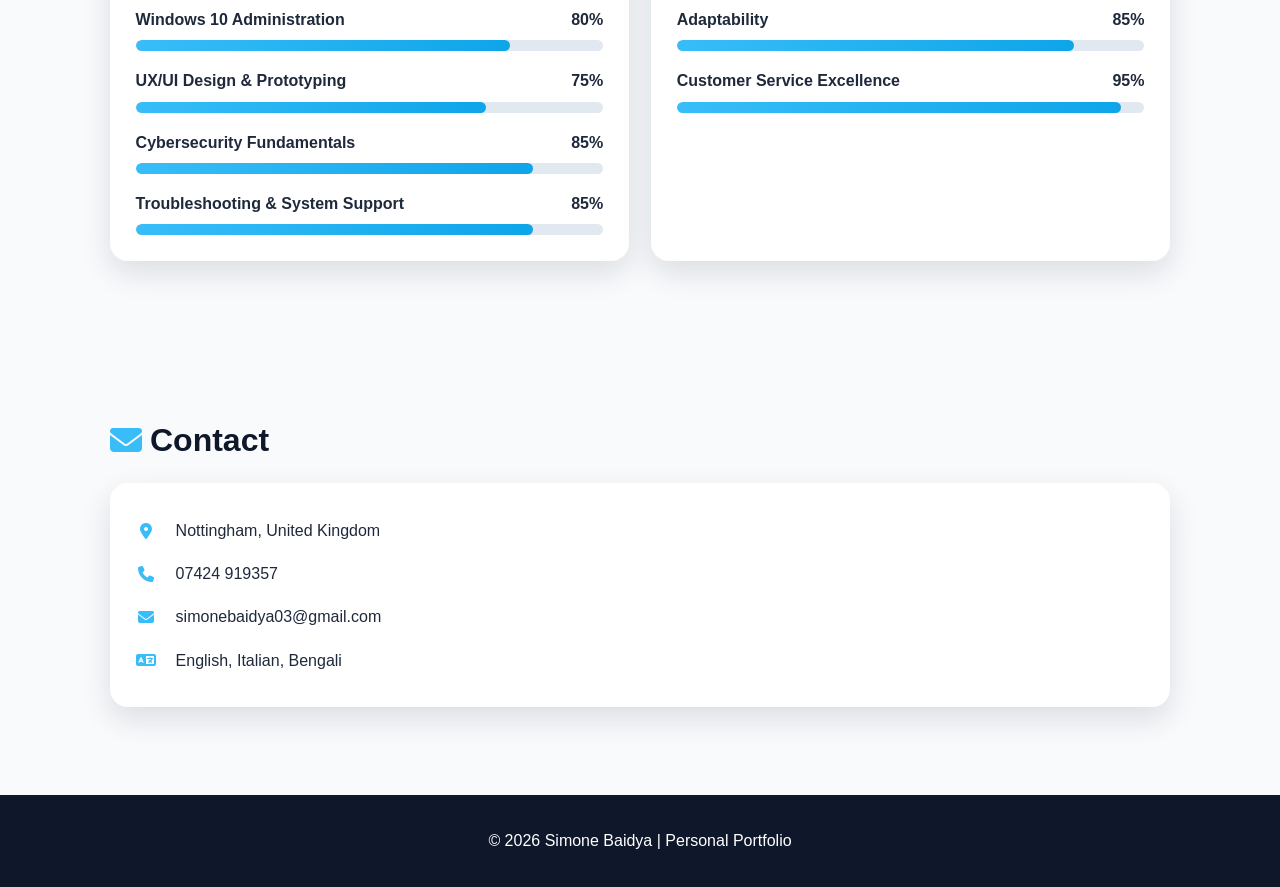
==== commit 77614a67: "Update index.html" ====
--- a/index.html
+++ b/index.html
@@ -13,7 +13,7 @@
 <div class="hero-profile"><img src="assets/profile-photo.jpg" alt="Profile portrait"></div>
       <h1>Simone Baidya</h1>
       <p>I am a <span class="typing-text" id="typing"></span></p>
-      <a href="Simone_Baidya_CV.docx" download class="btn"><i class="fa-solid fa-download"></i> Download CV</a>
+      <a href="Simone_Baidya_CV_Resume.pdf" download class="btn"><i class="fa-solid fa-download"></i> Download CV</a>
       <br />
     </div>
   </header>
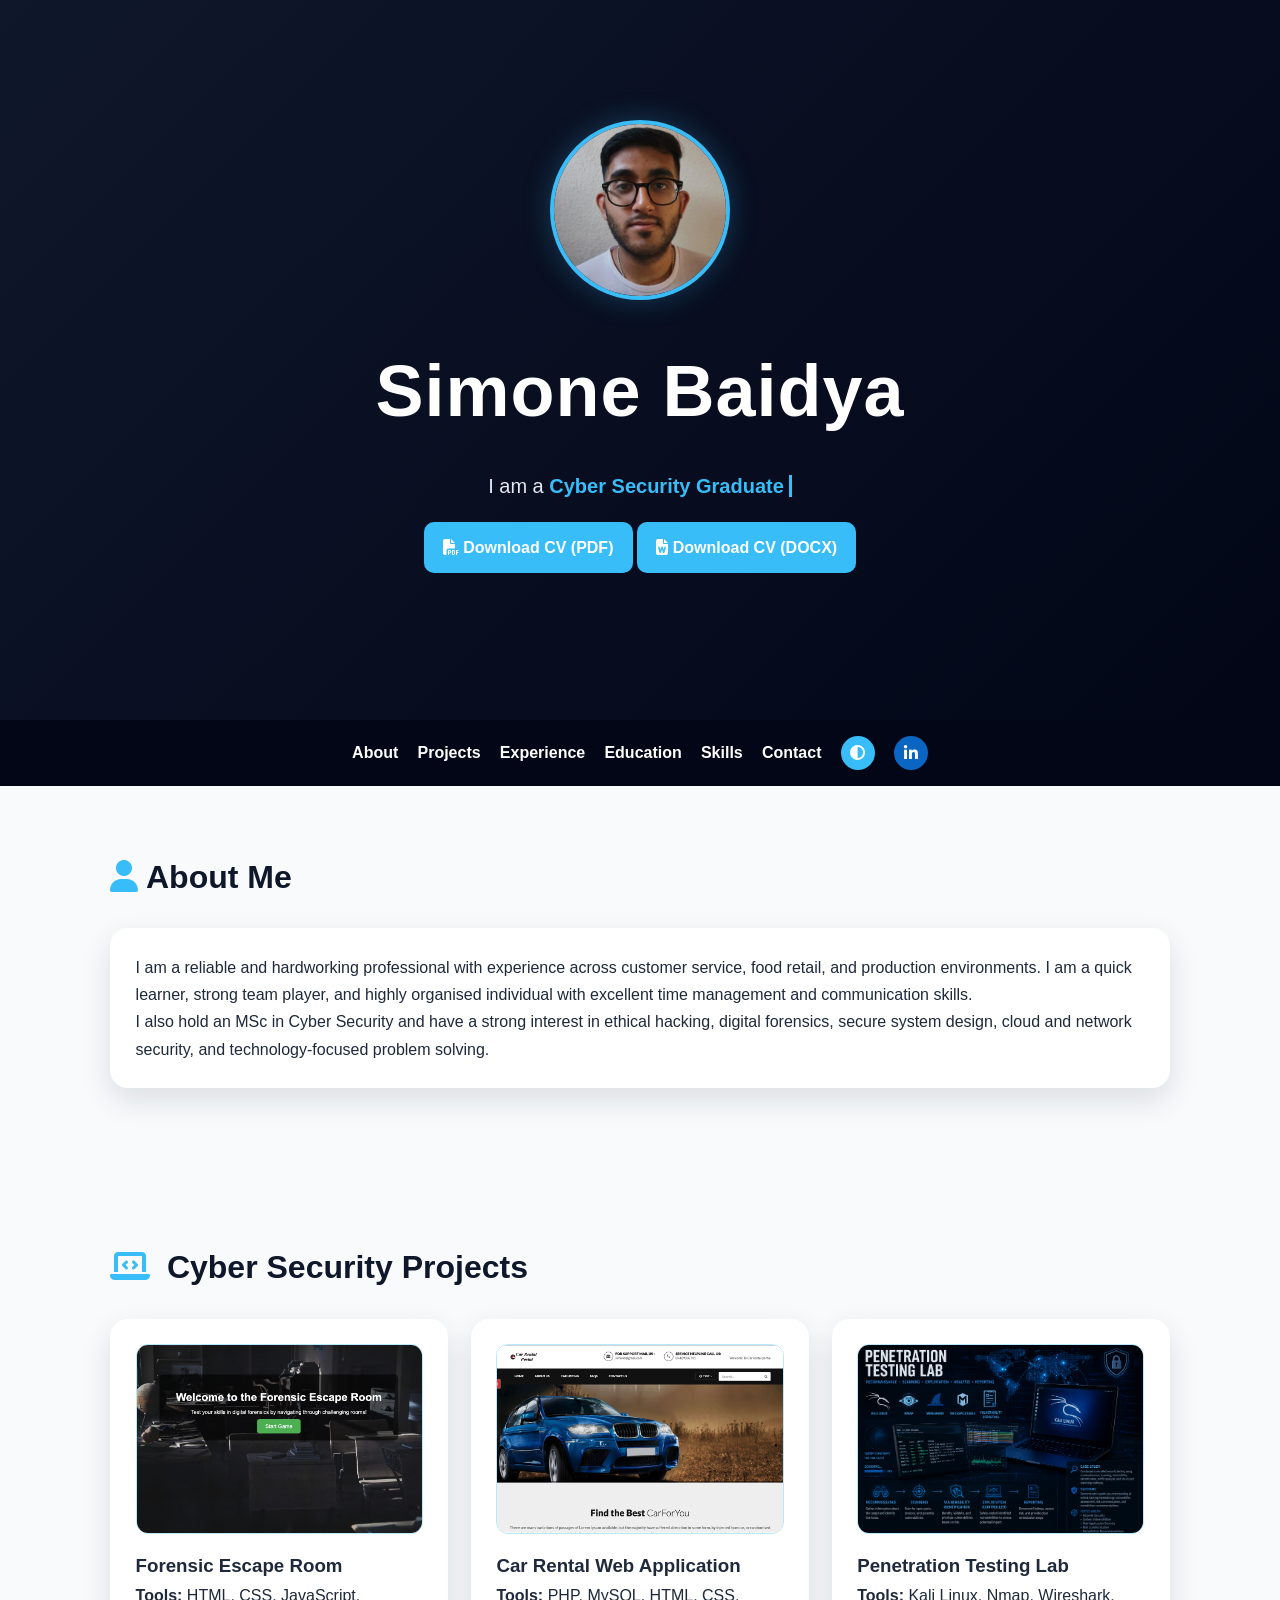
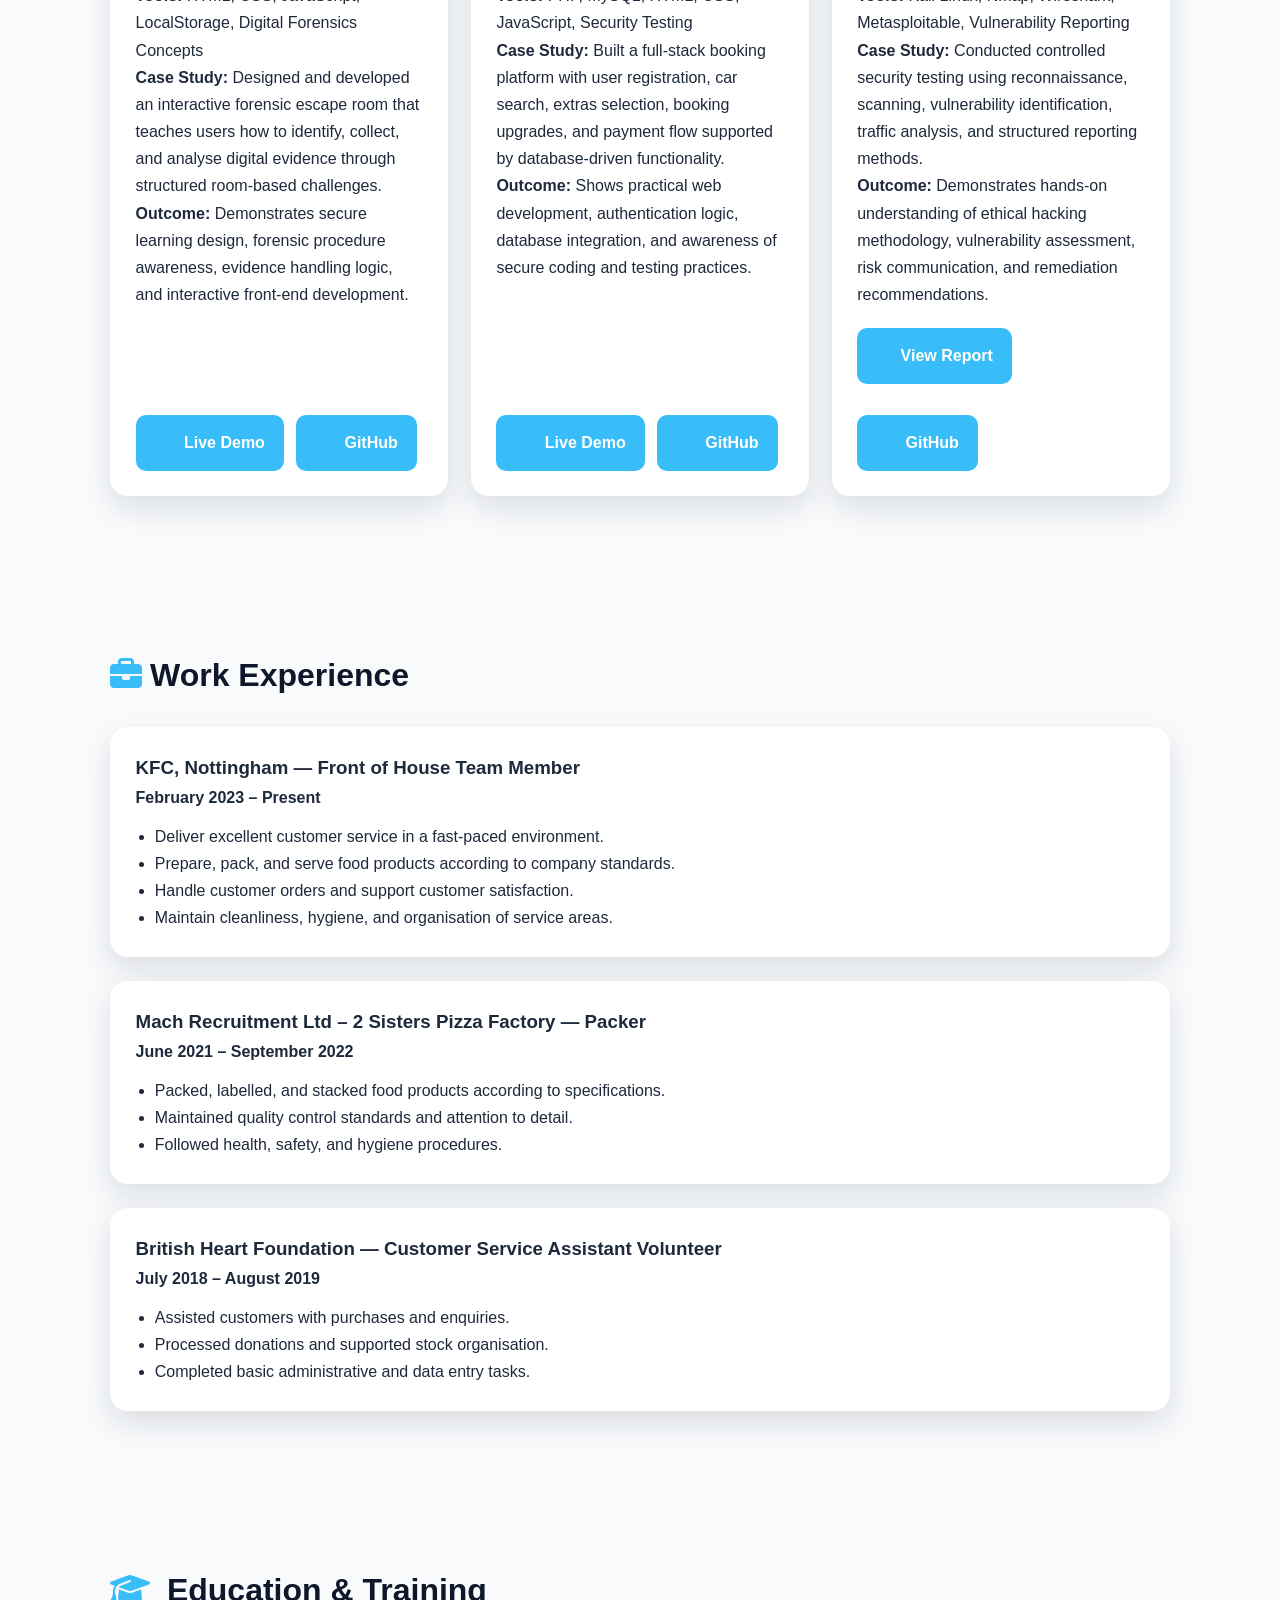
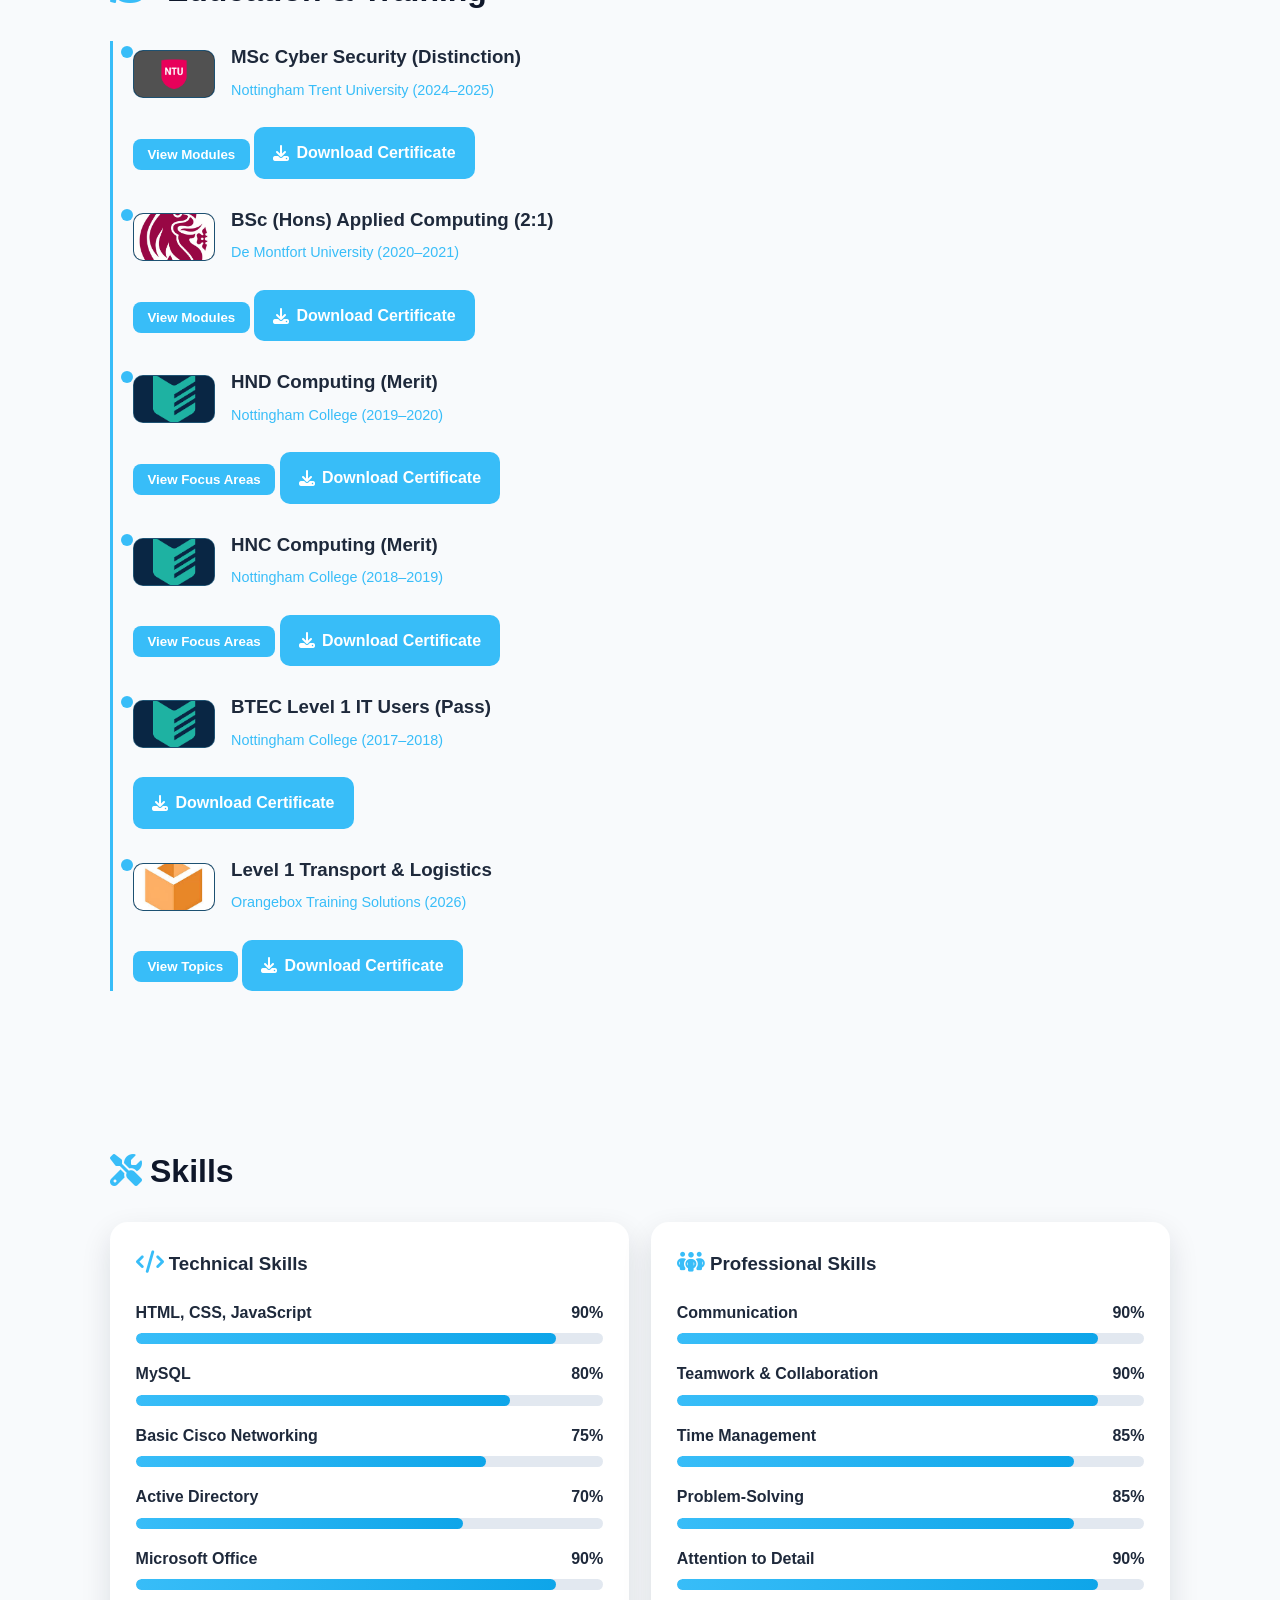
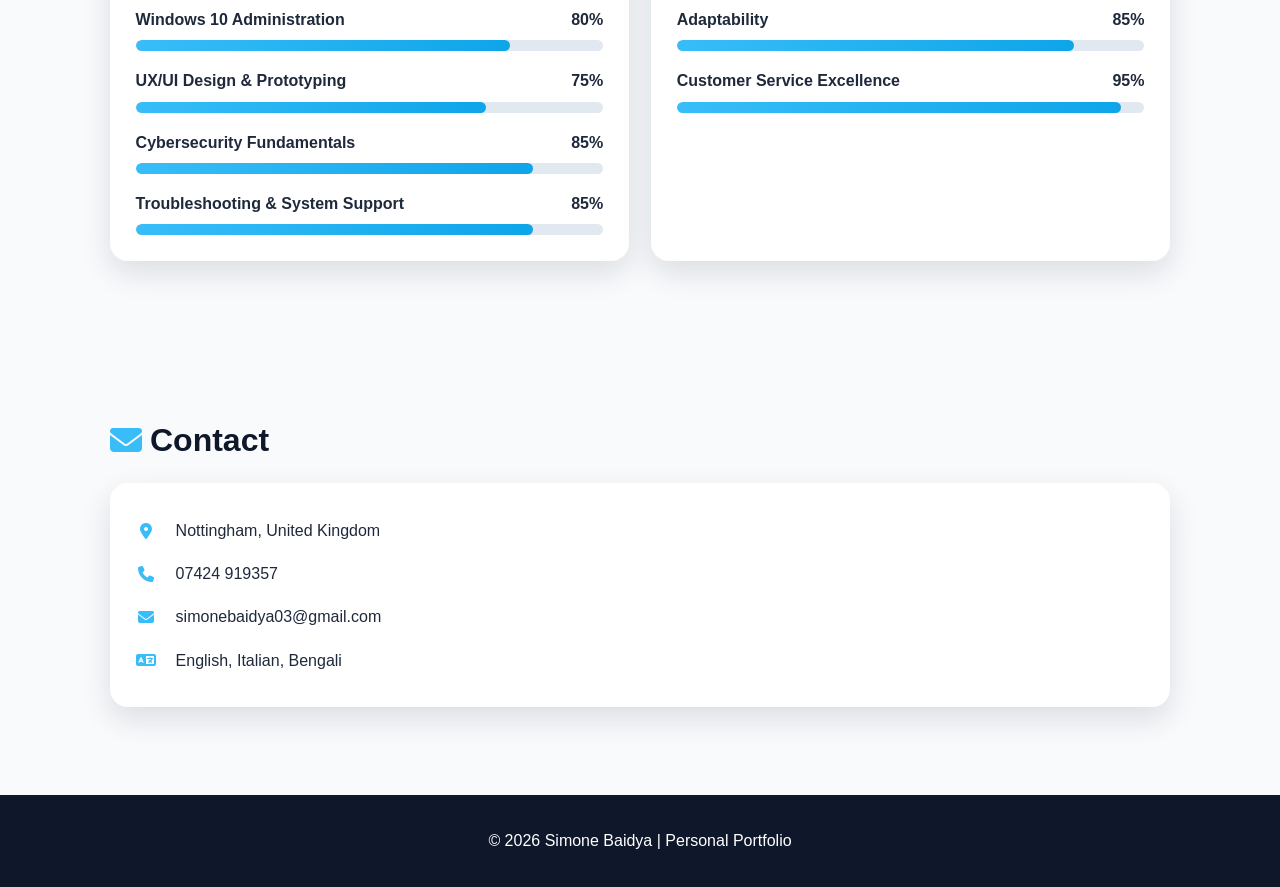
==== commit 90a5f3f3: "Update index.html" ====
--- a/index.html
+++ b/index.html
@@ -13,7 +13,15 @@
 <div class="hero-profile"><img src="assets/profile-photo.jpg" alt="Profile portrait"></div>
       <h1>Simone Baidya</h1>
       <p>I am a <span class="typing-text" id="typing"></span></p>
-      <a href="Simone_Baidya_CV_Resume.pdf" download class="btn"><i class="fa-solid fa-download"></i> Download CV</a>
+<div class="cv-buttons">
+  <a href="cv/Simone_Baidya_CV_Resume.pdf" download class="btn">
+    <i class="fa-solid fa-file-pdf"></i> Download CV (PDF)
+  </a>
+
+  <a href="cv/Simone_Baidya_CV_Resume.docx" download class="btn">
+    <i class="fa-solid fa-file-word"></i> Download CV (DOCX)
+  </a>
+</div>
       <br />
     </div>
   </header>
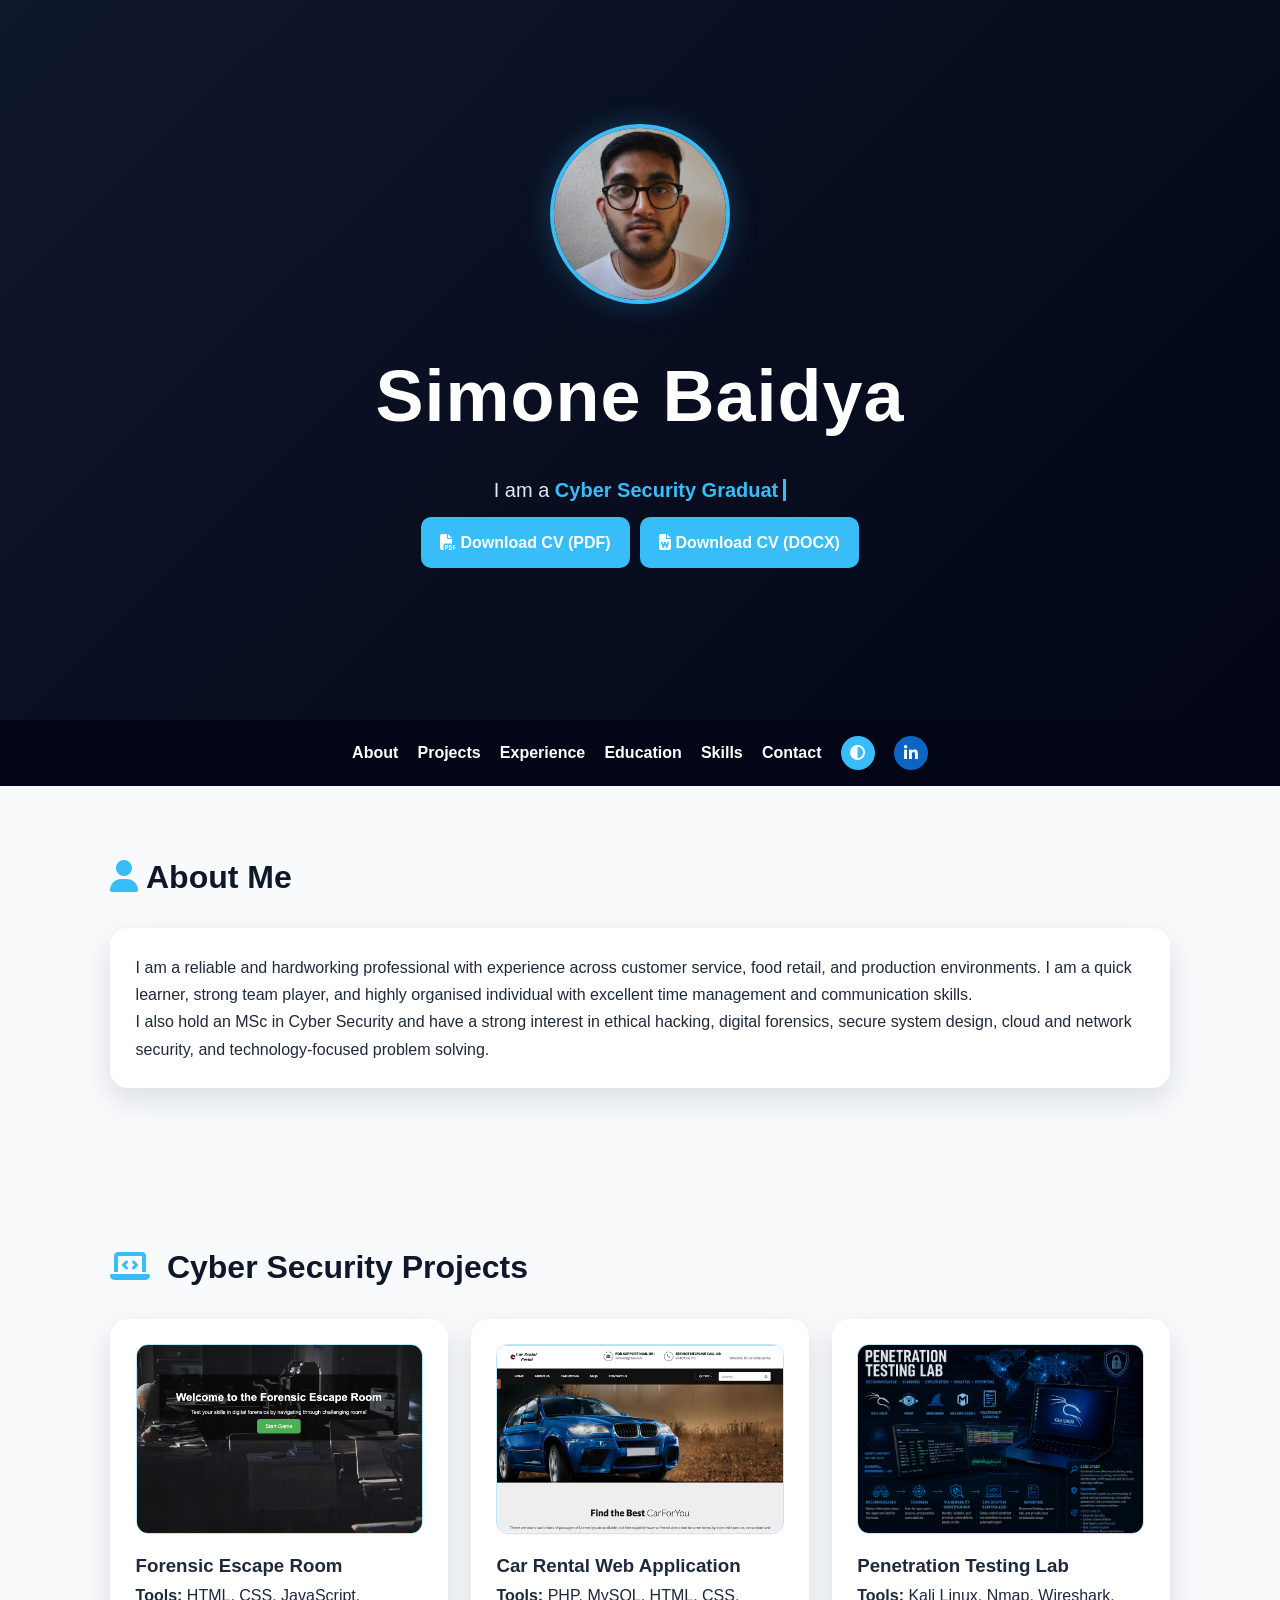
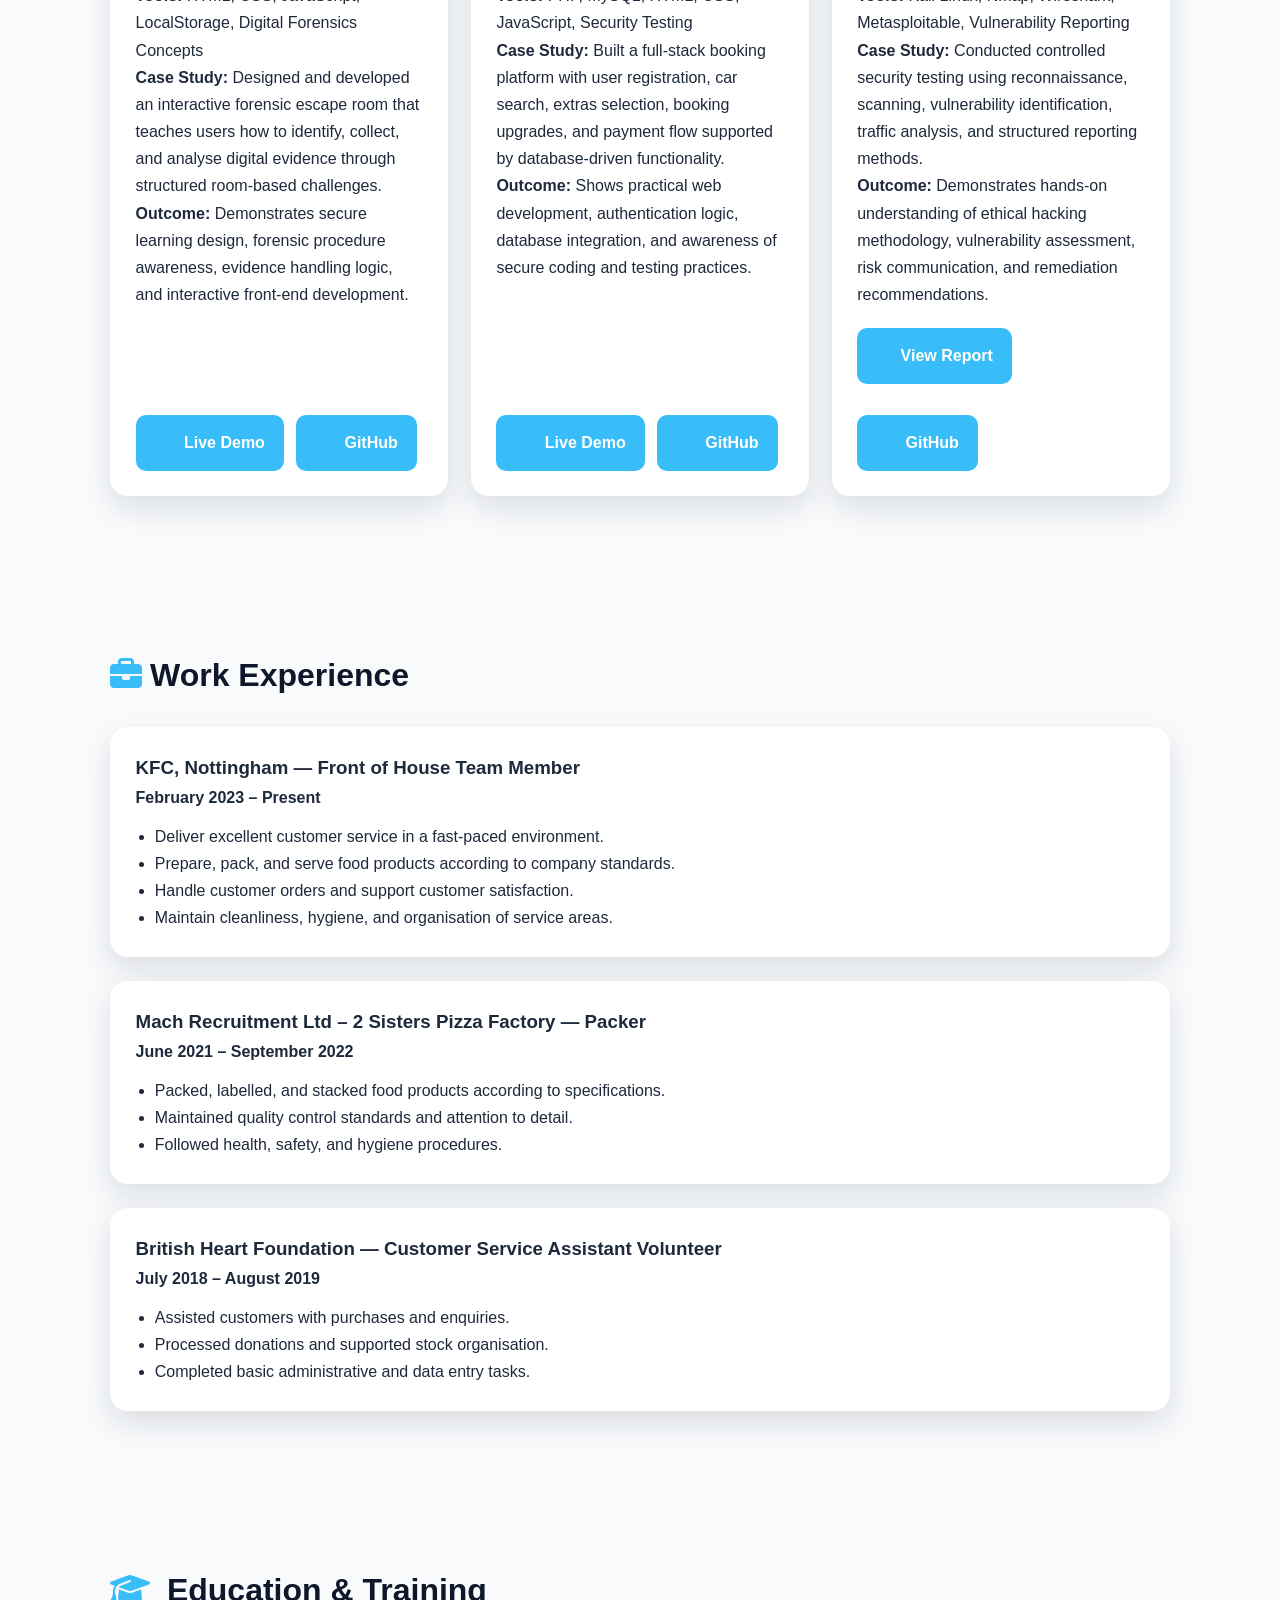
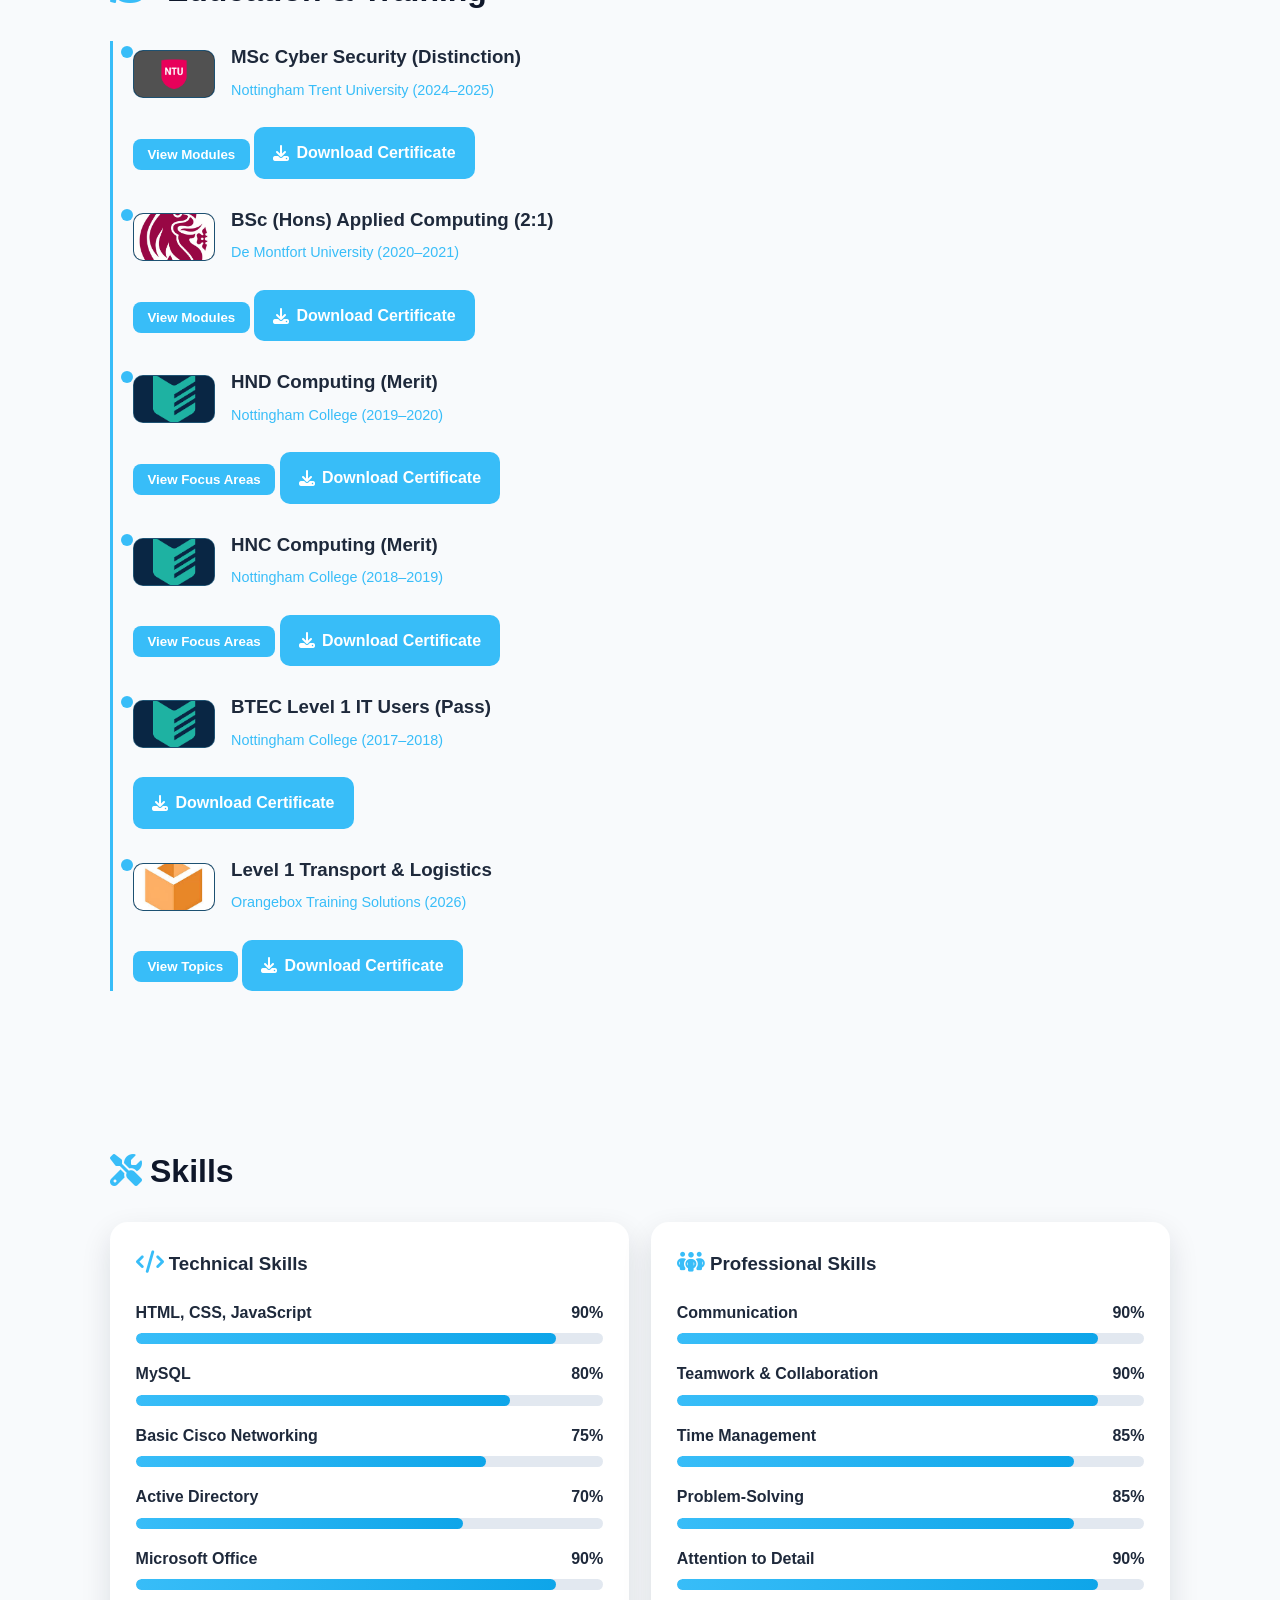
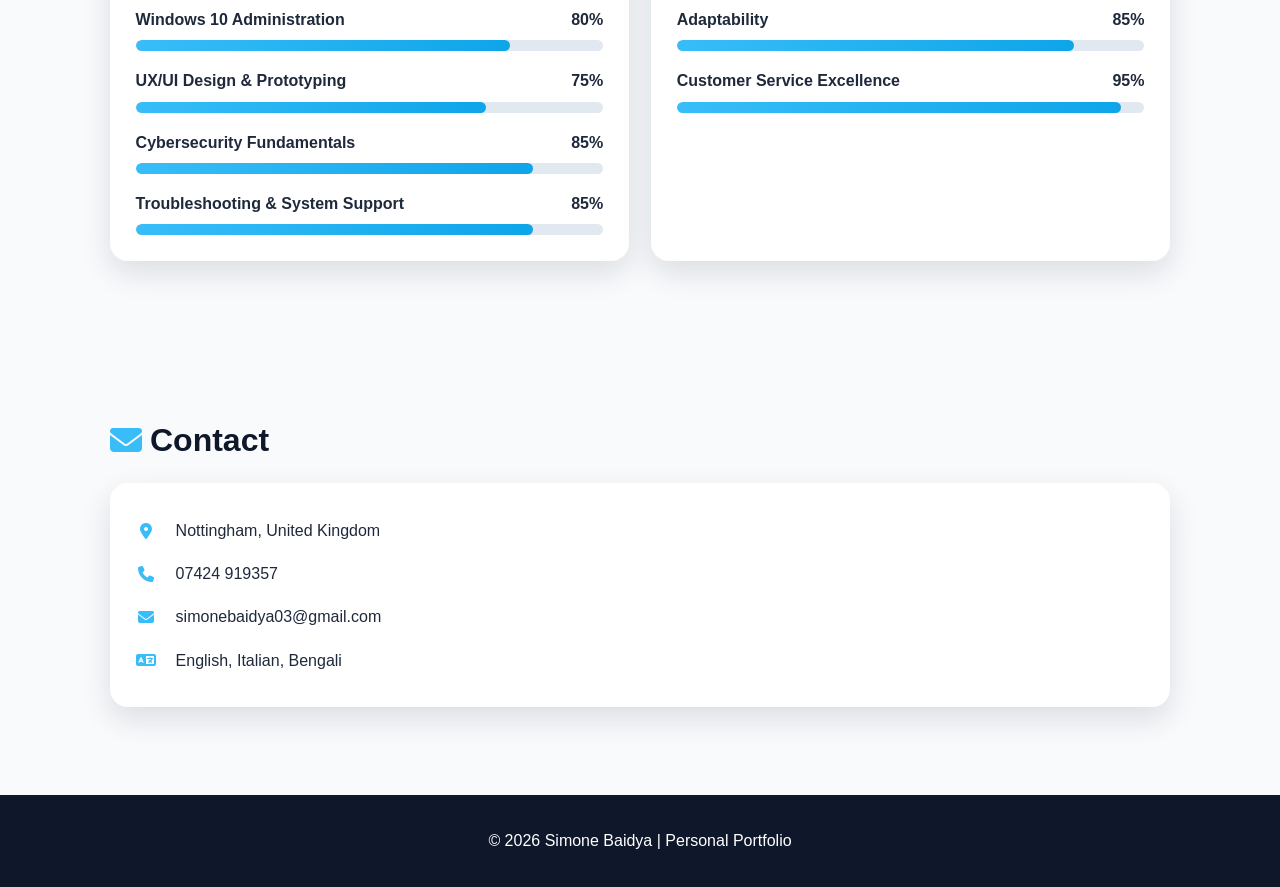
==== commit ee806292: "Update index.html" ====
--- a/index.html
+++ b/index.html
@@ -15,7 +15,7 @@
       <p>I am a <span class="typing-text" id="typing"></span></p>
 <div class="cv-buttons">
   <a href="cv/Simone_Baidya_CV_Resume.pdf" download class="btn">
-    <i class="fa-solid fa-file-pdf"></i> Download CV (PDF)
+   <i class="fa-solid fa-file-pdf"></i> Download CV (PDF)
   </a>
 
   <a href="cv/Simone_Baidya_CV_Resume.docx" download class="btn">
--- a/style.css
+++ b/style.css
@@ -752,3 +752,14 @@
 height:145px;
 }
 }
+
+.cv-buttons {
+    display: flex;
+    gap: 10px;
+    flex-wrap: wrap;
+    justify-content: center;
+}
+
+.cv-buttons .btn {
+    margin-top: 10px;
+}
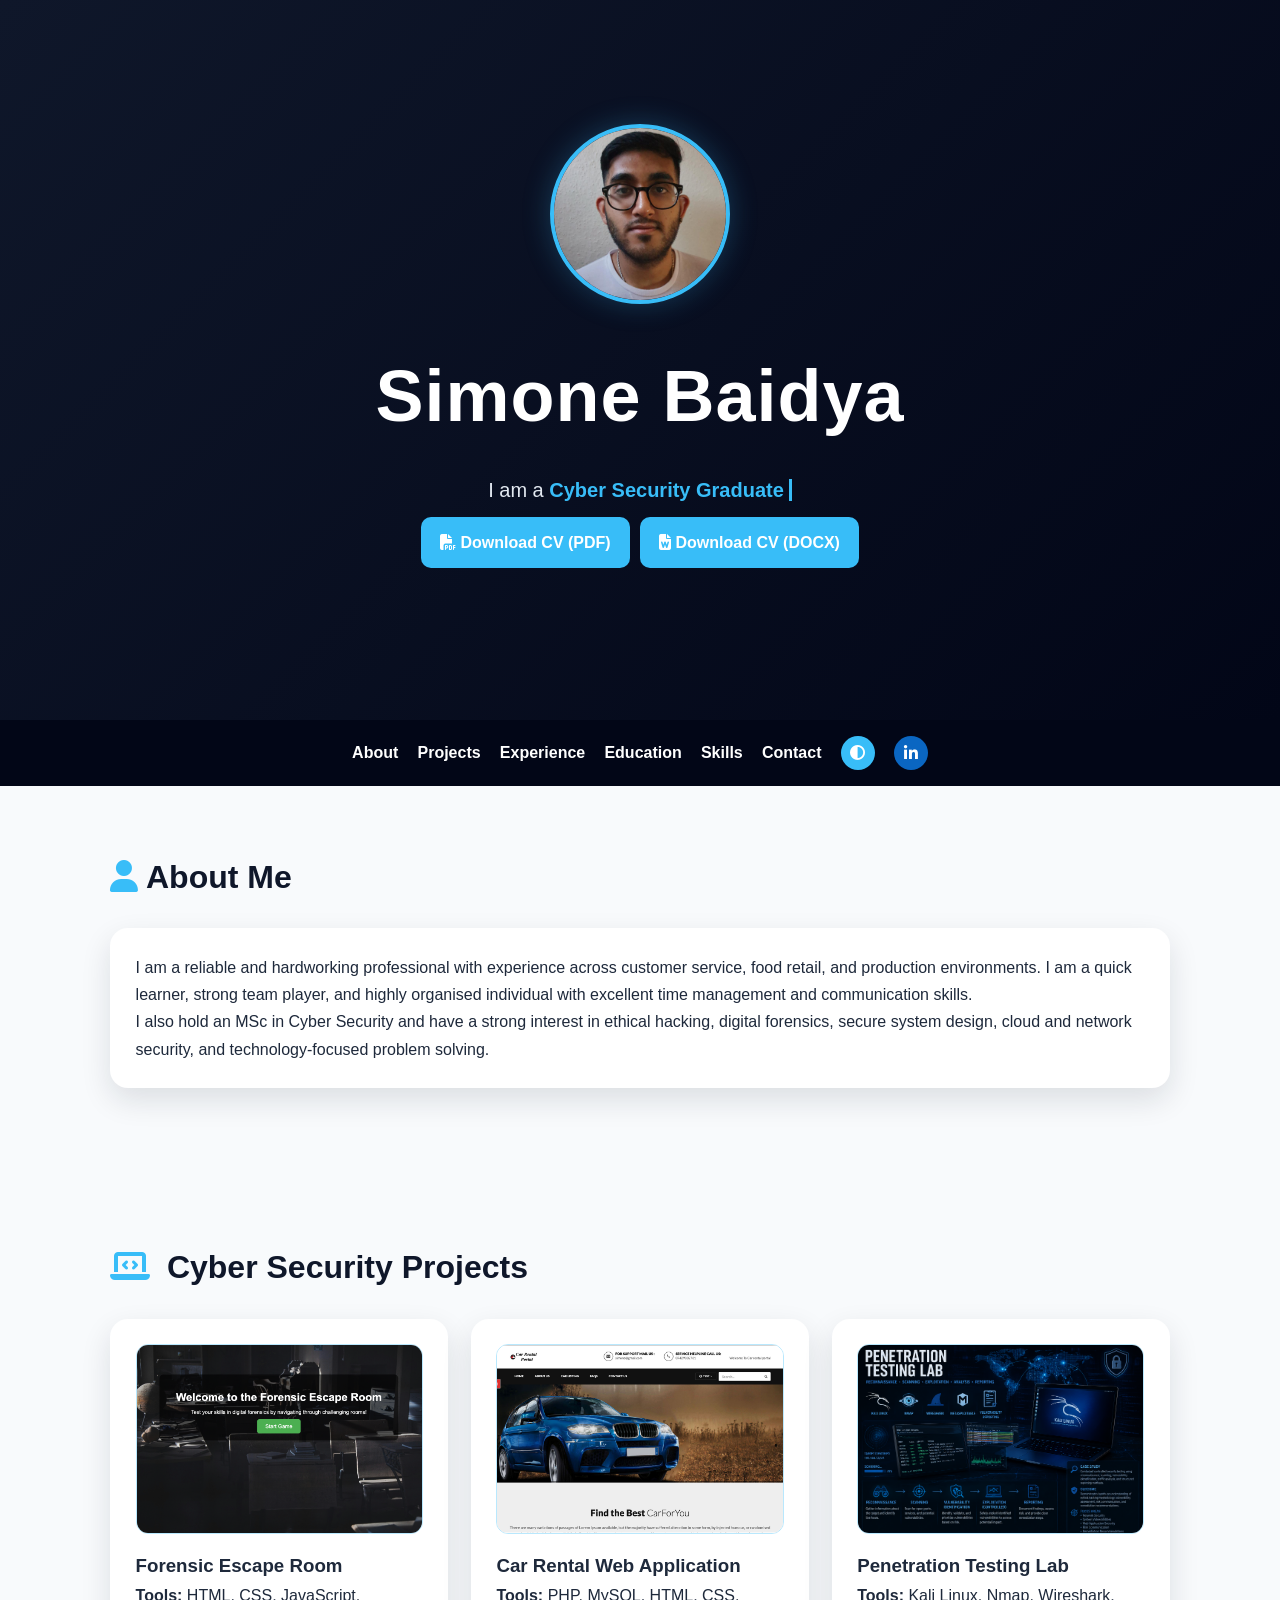
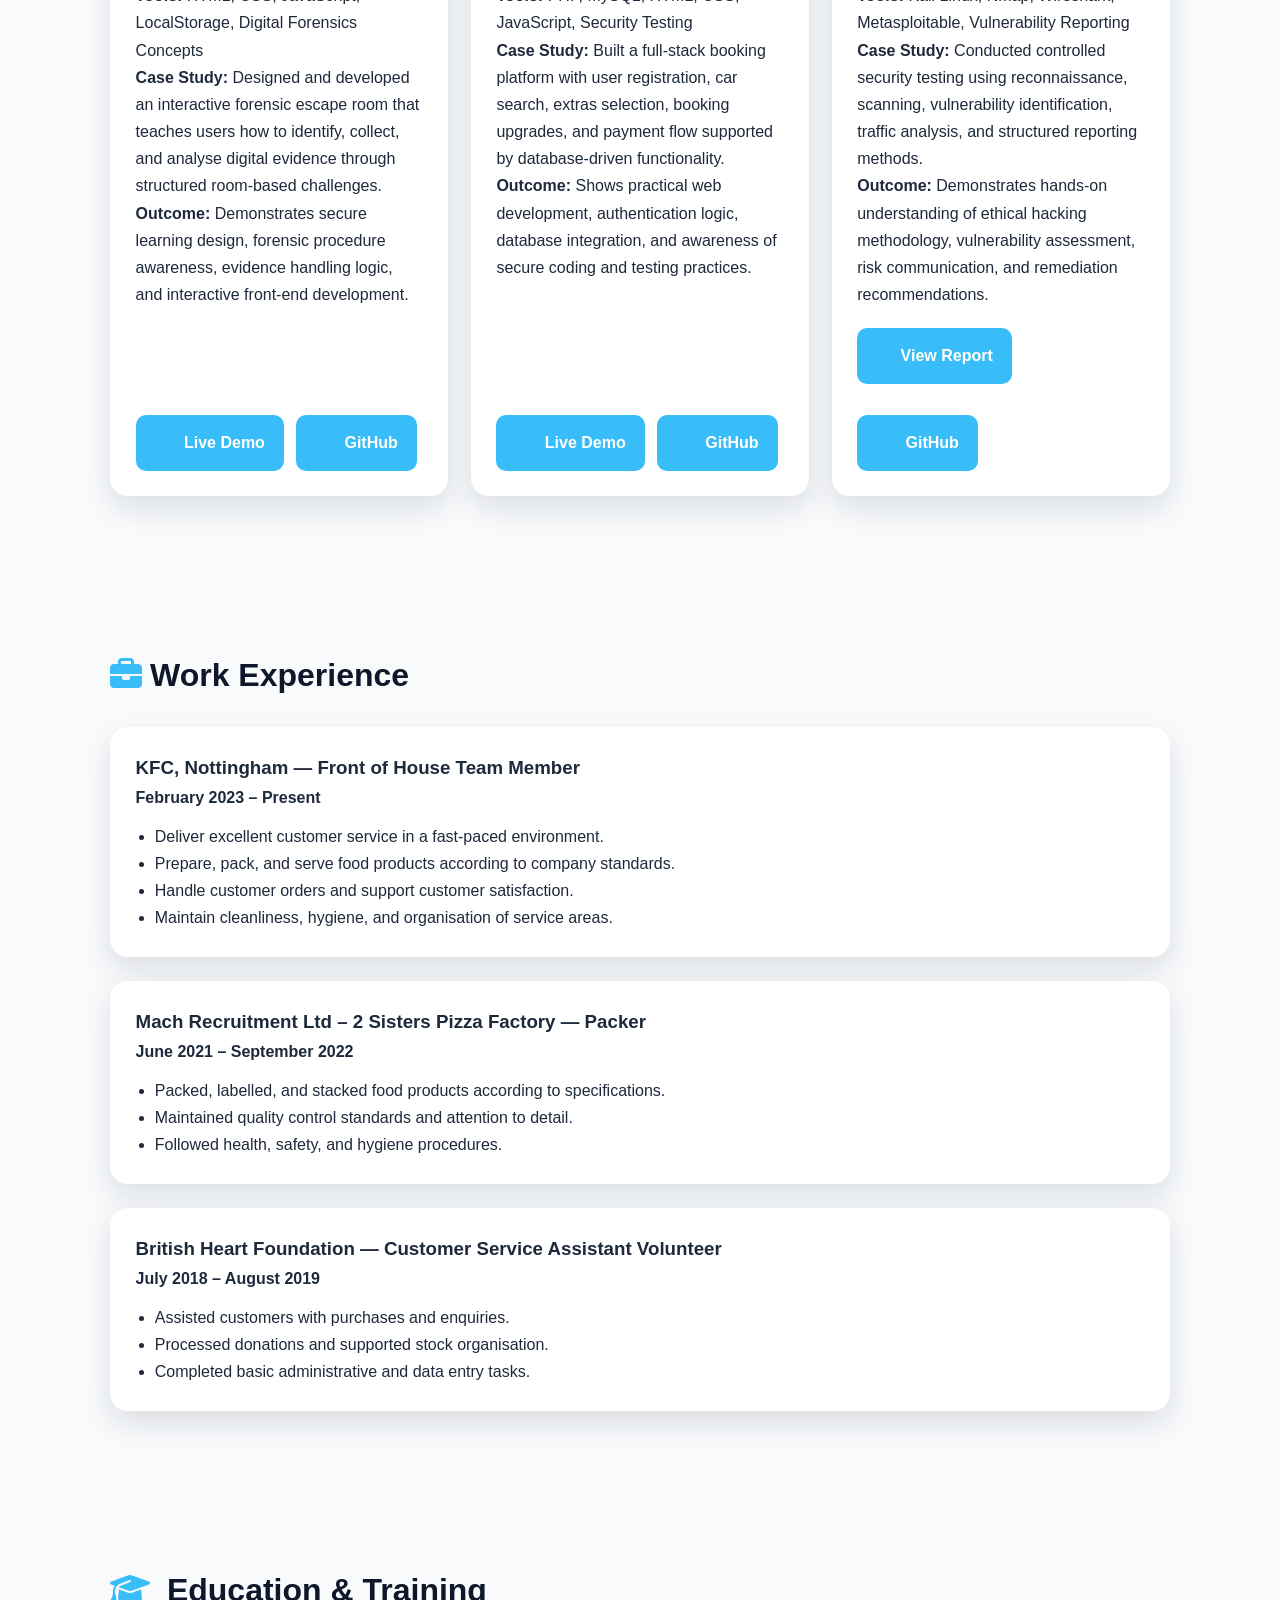
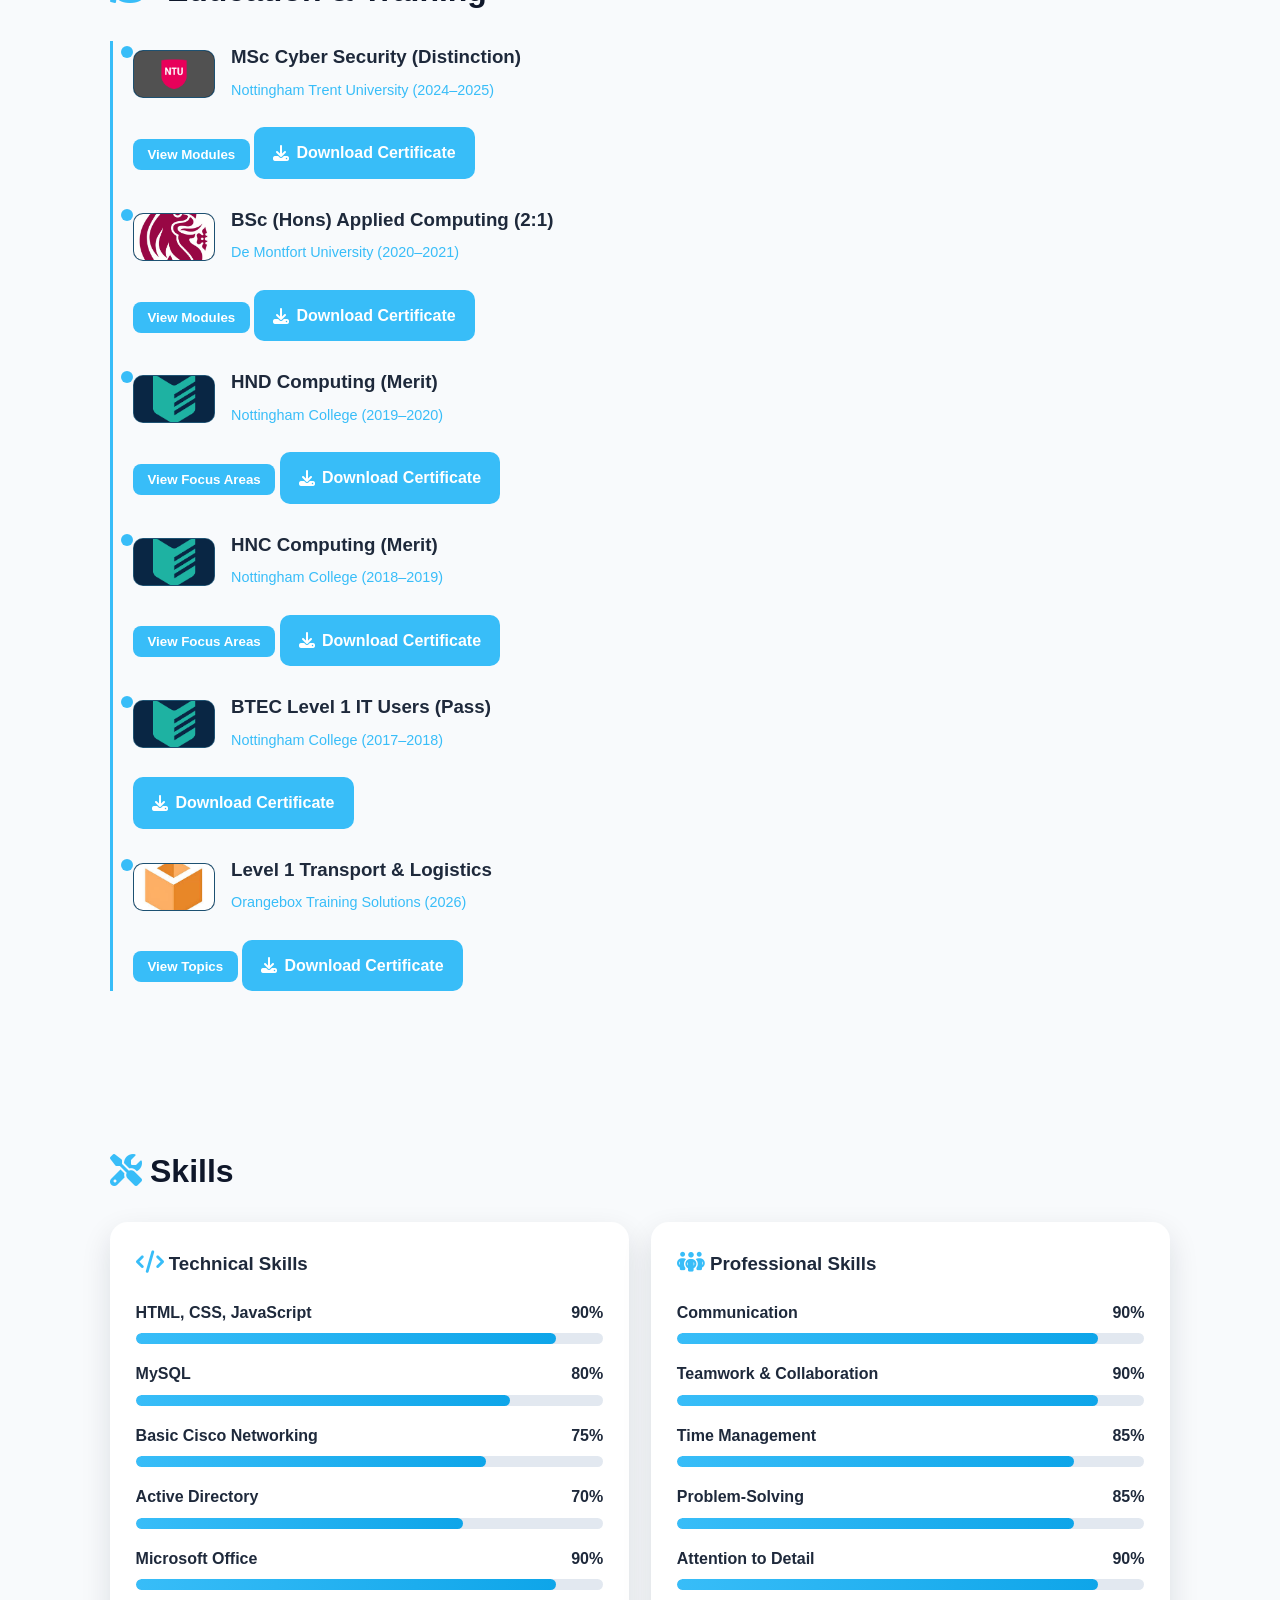
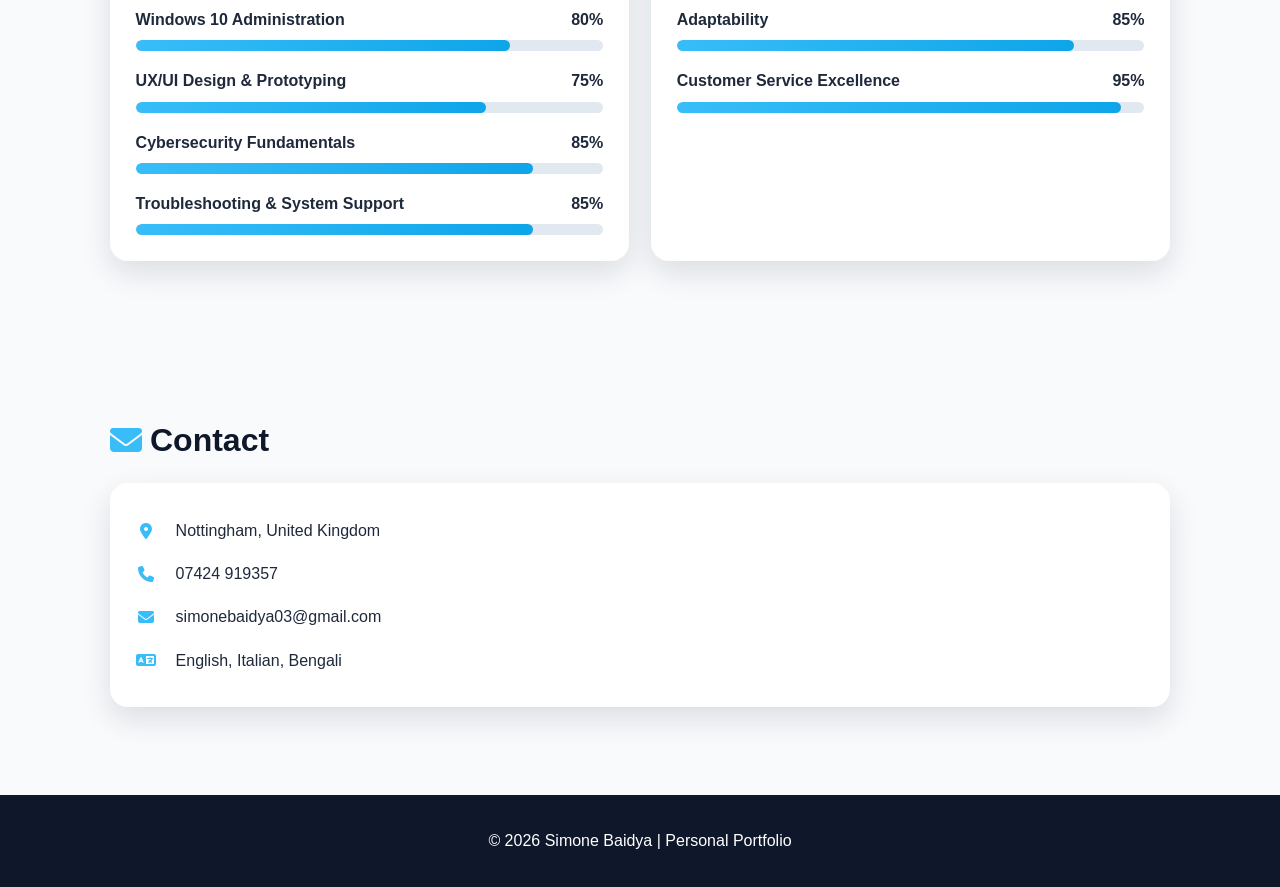
==== commit b3685372: "Update index.html" ====
--- a/index.html
+++ b/index.html
@@ -15,7 +15,7 @@
       <p>I am a <span class="typing-text" id="typing"></span></p>
 <div class="cv-buttons">
   <a href="cv/Simone_Baidya_CV_Resume.pdf" download class="btn">
-   <i class="fa-solid fa-file-pdf"></i> Download CV (PDF)
+  <i class='fas fa-file-pdf'></i> Download CV (PDF)  
   </a>
 
   <a href="cv/Simone_Baidya_CV_Resume.docx" download class="btn">
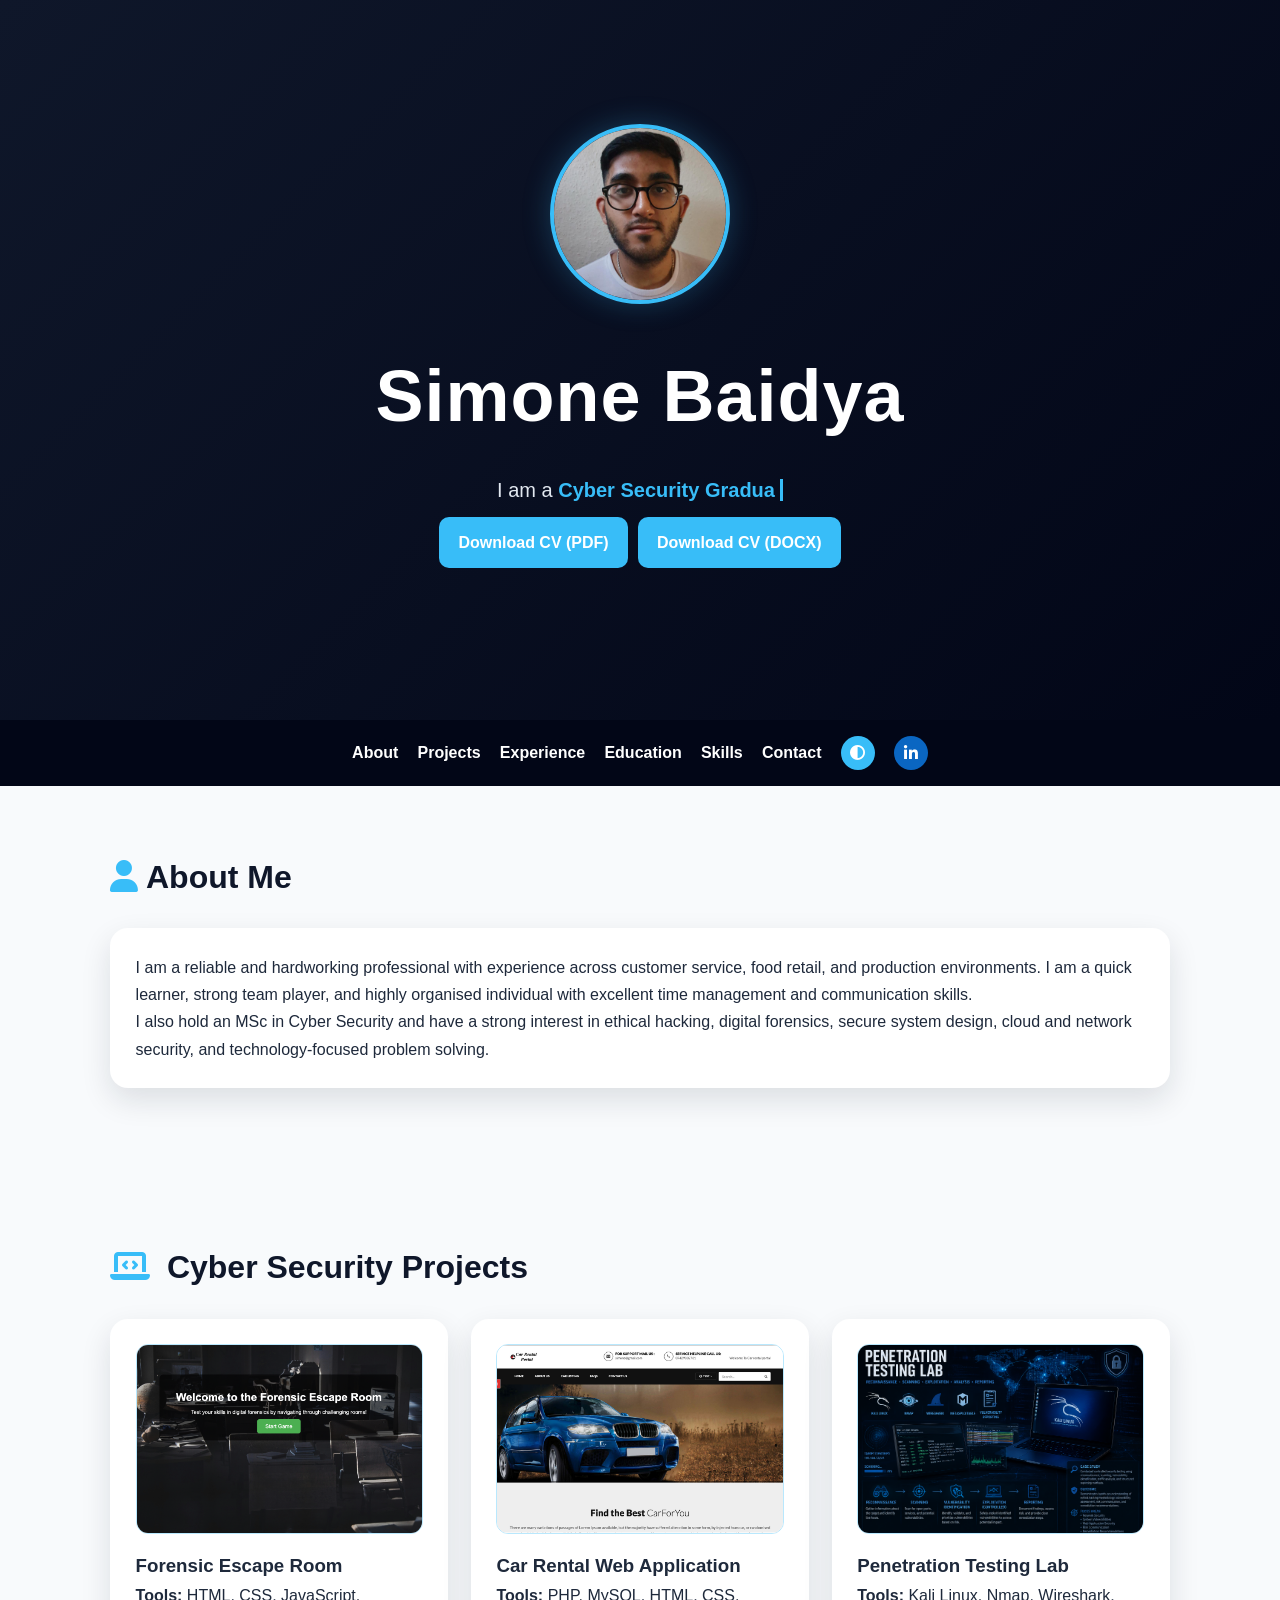
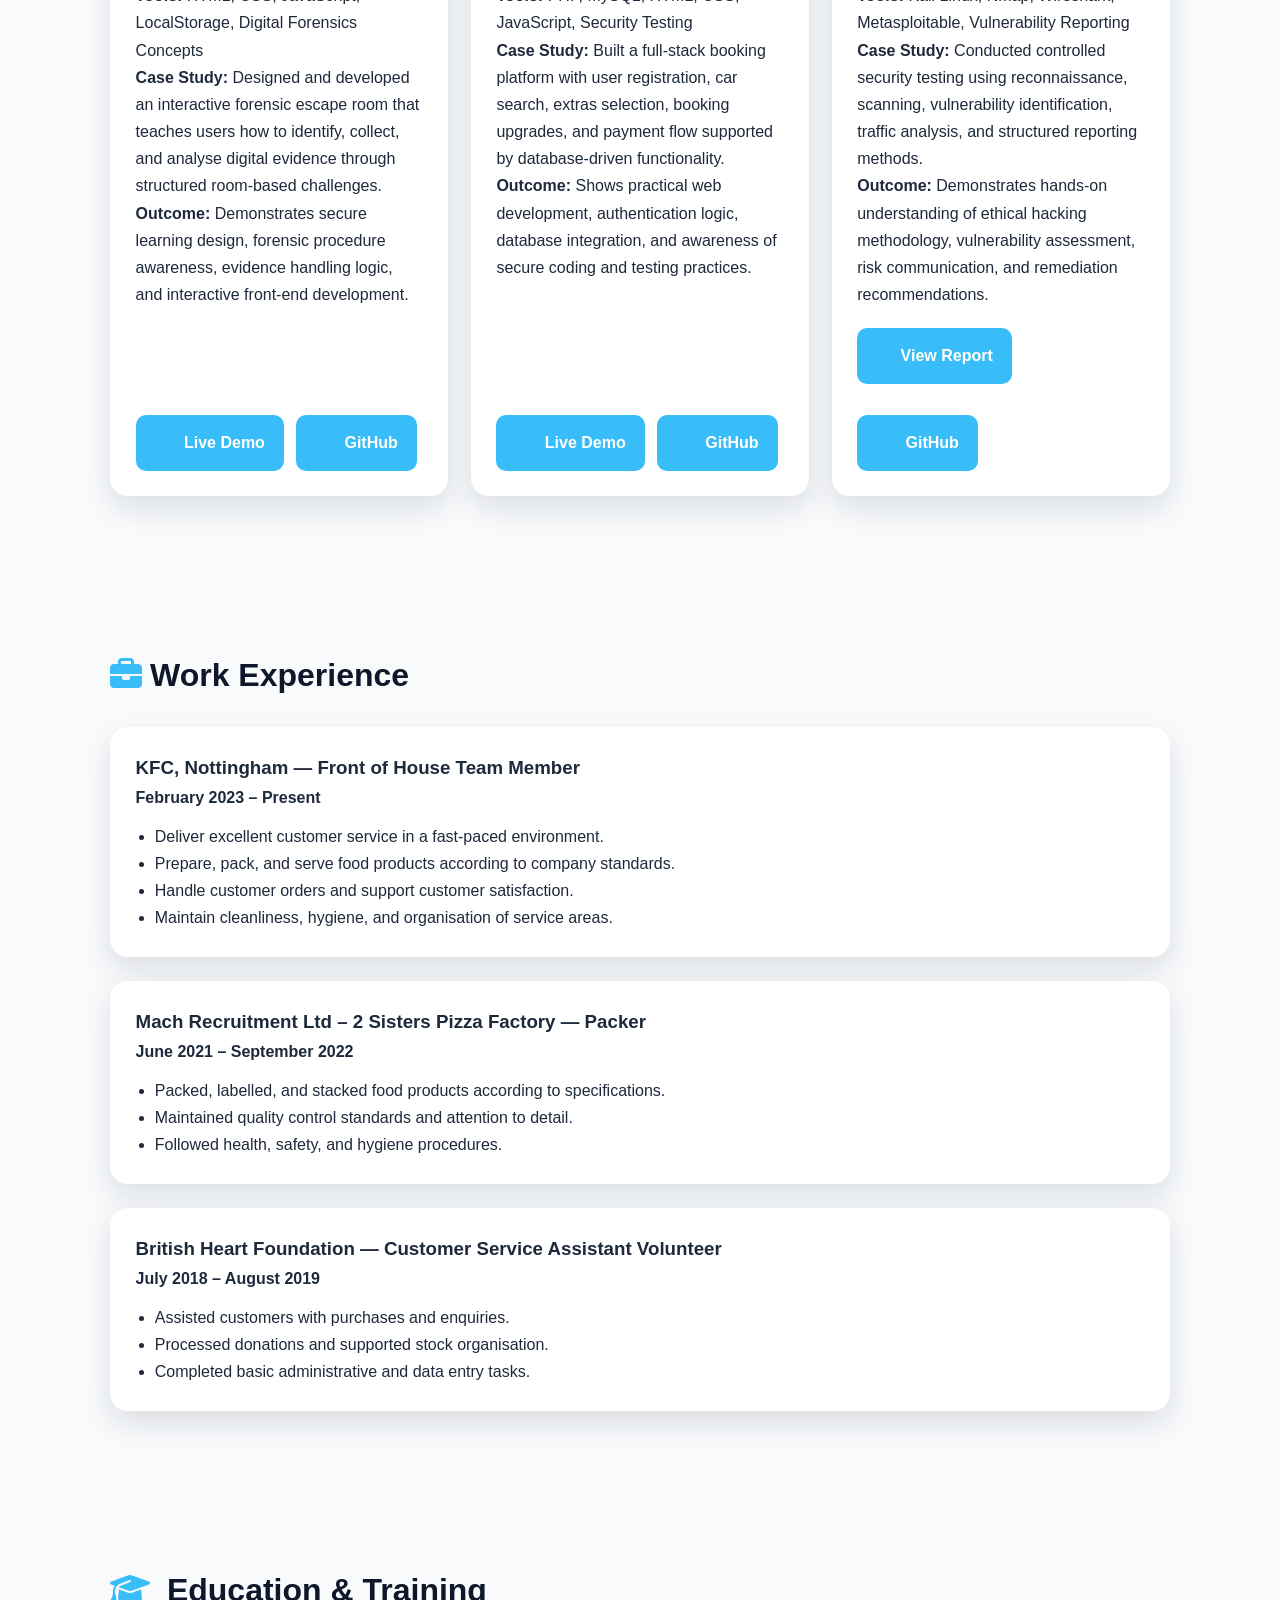
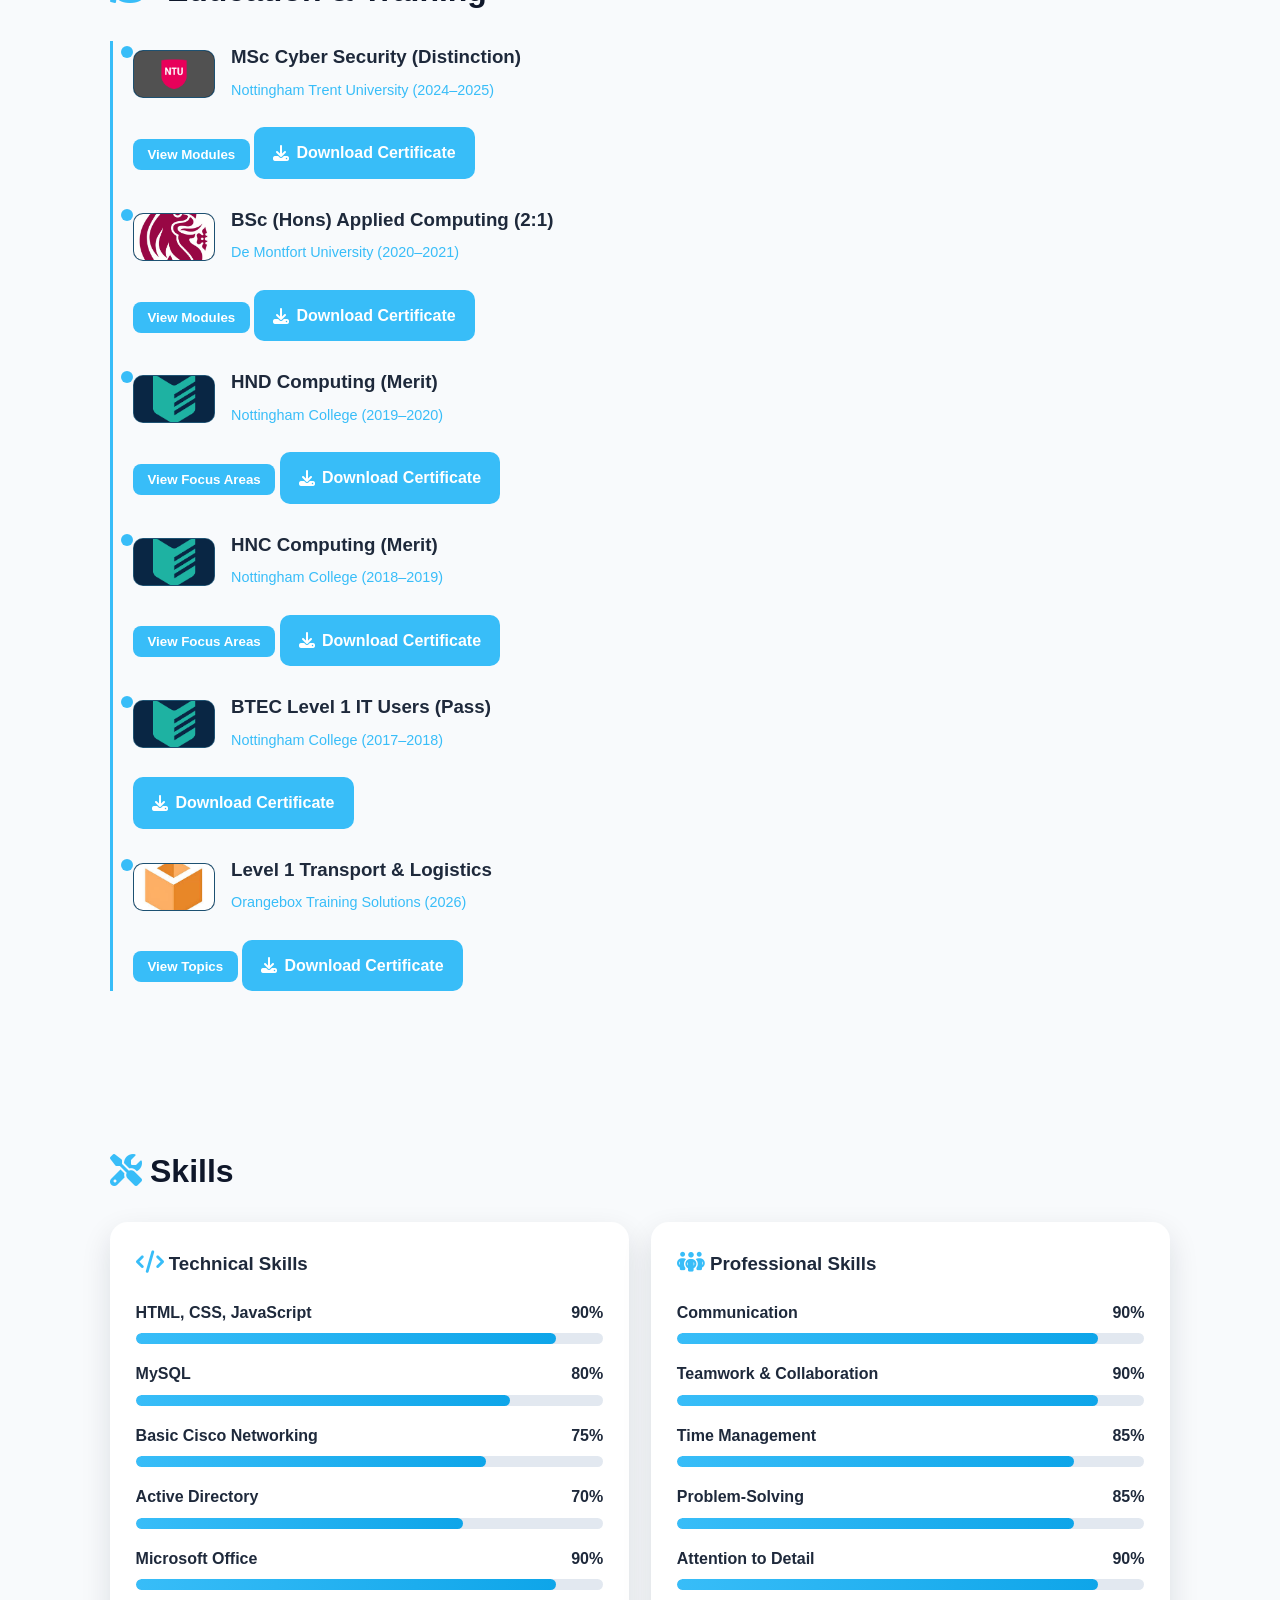
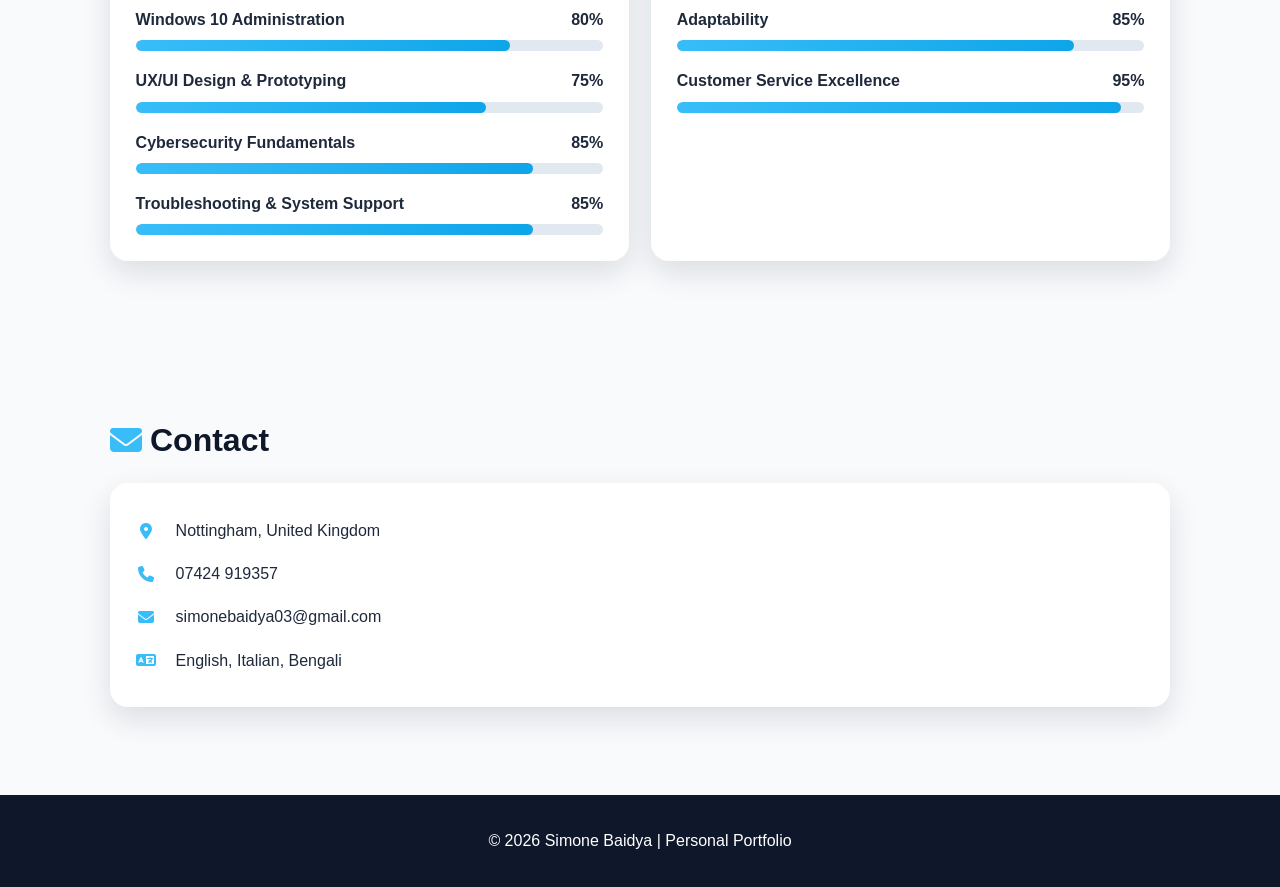
==== commit c5f16a1c: "Update index.html" ====
--- a/index.html
+++ b/index.html
@@ -15,11 +15,11 @@
       <p>I am a <span class="typing-text" id="typing"></span></p>
 <div class="cv-buttons">
   <a href="cv/Simone_Baidya_CV_Resume.pdf" download class="btn">
-  <i class='fas fa-file-pdf'></i> Download CV (PDF)  
+    Download CV (PDF)  
   </a>
 
   <a href="cv/Simone_Baidya_CV_Resume.docx" download class="btn">
-    <i class="fa-solid fa-file-word"></i> Download CV (DOCX)
+    Download CV (DOCX)
   </a>
 </div>
       <br />
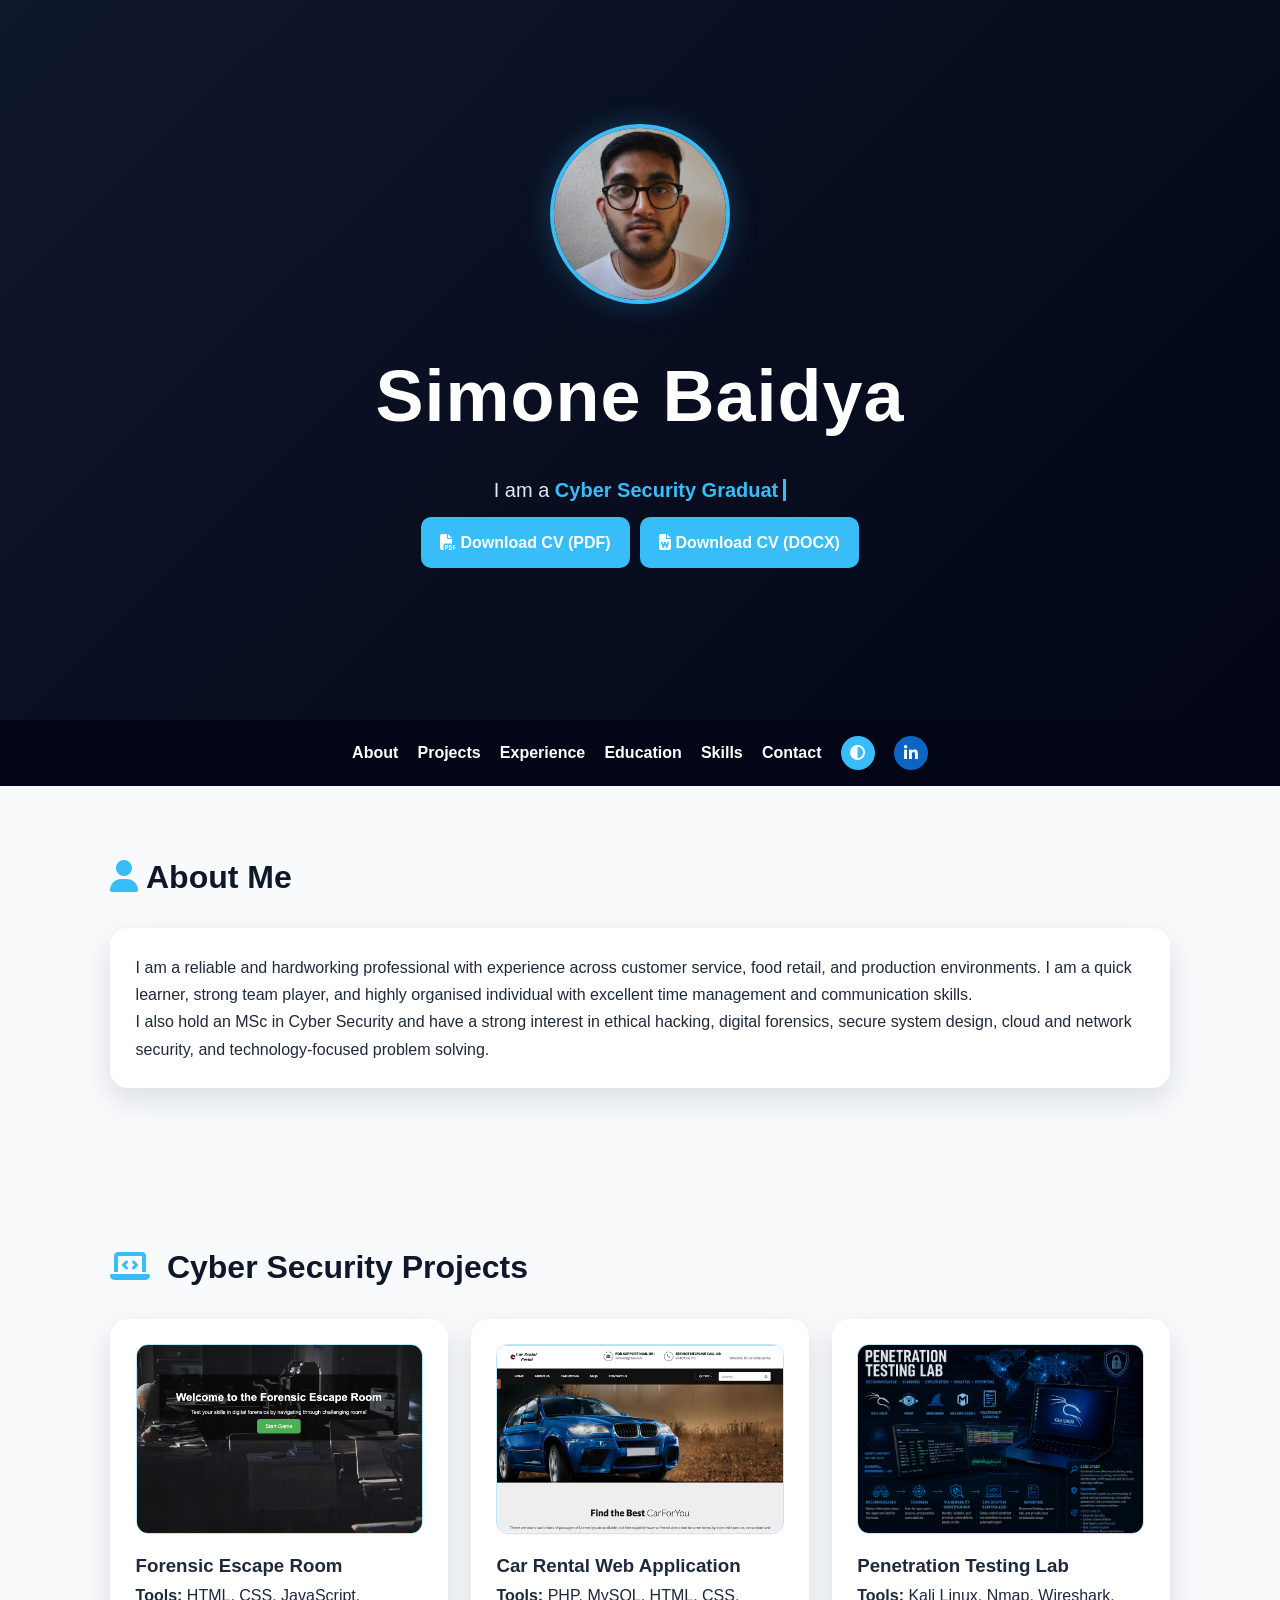
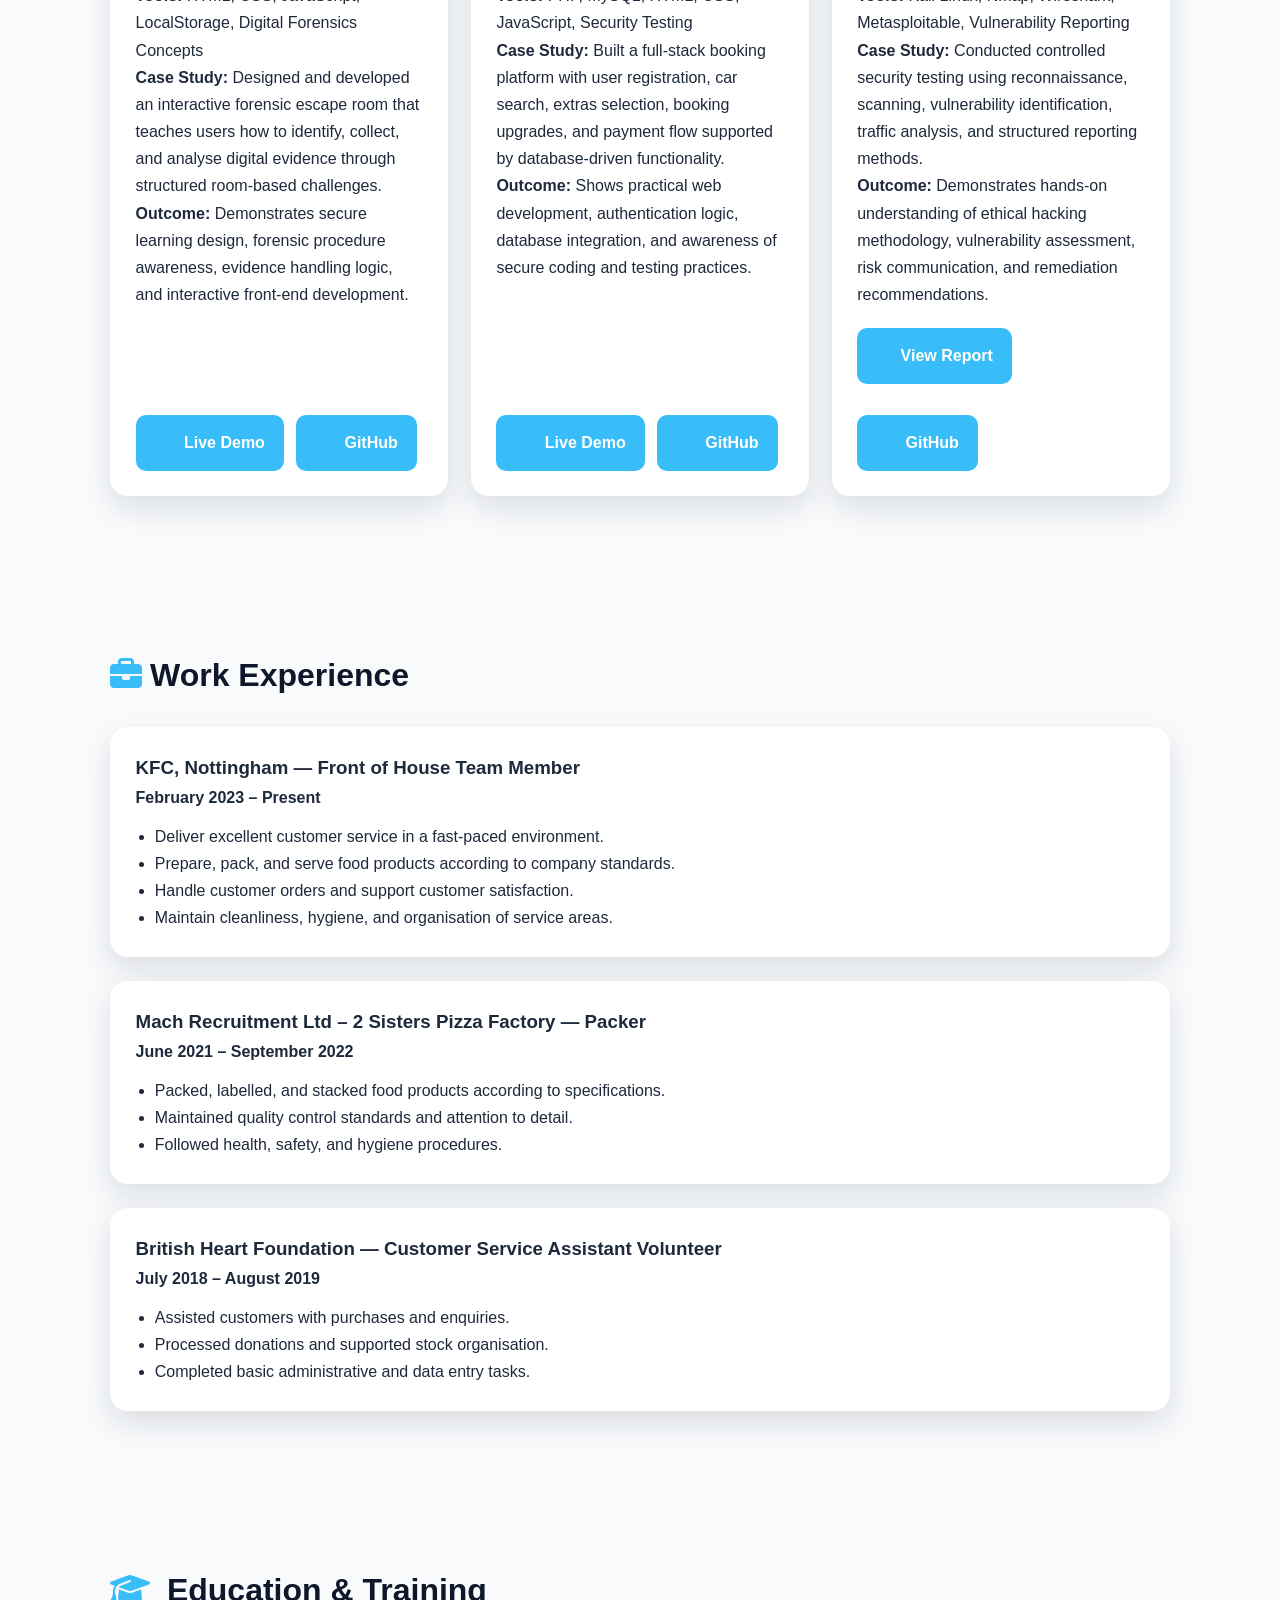
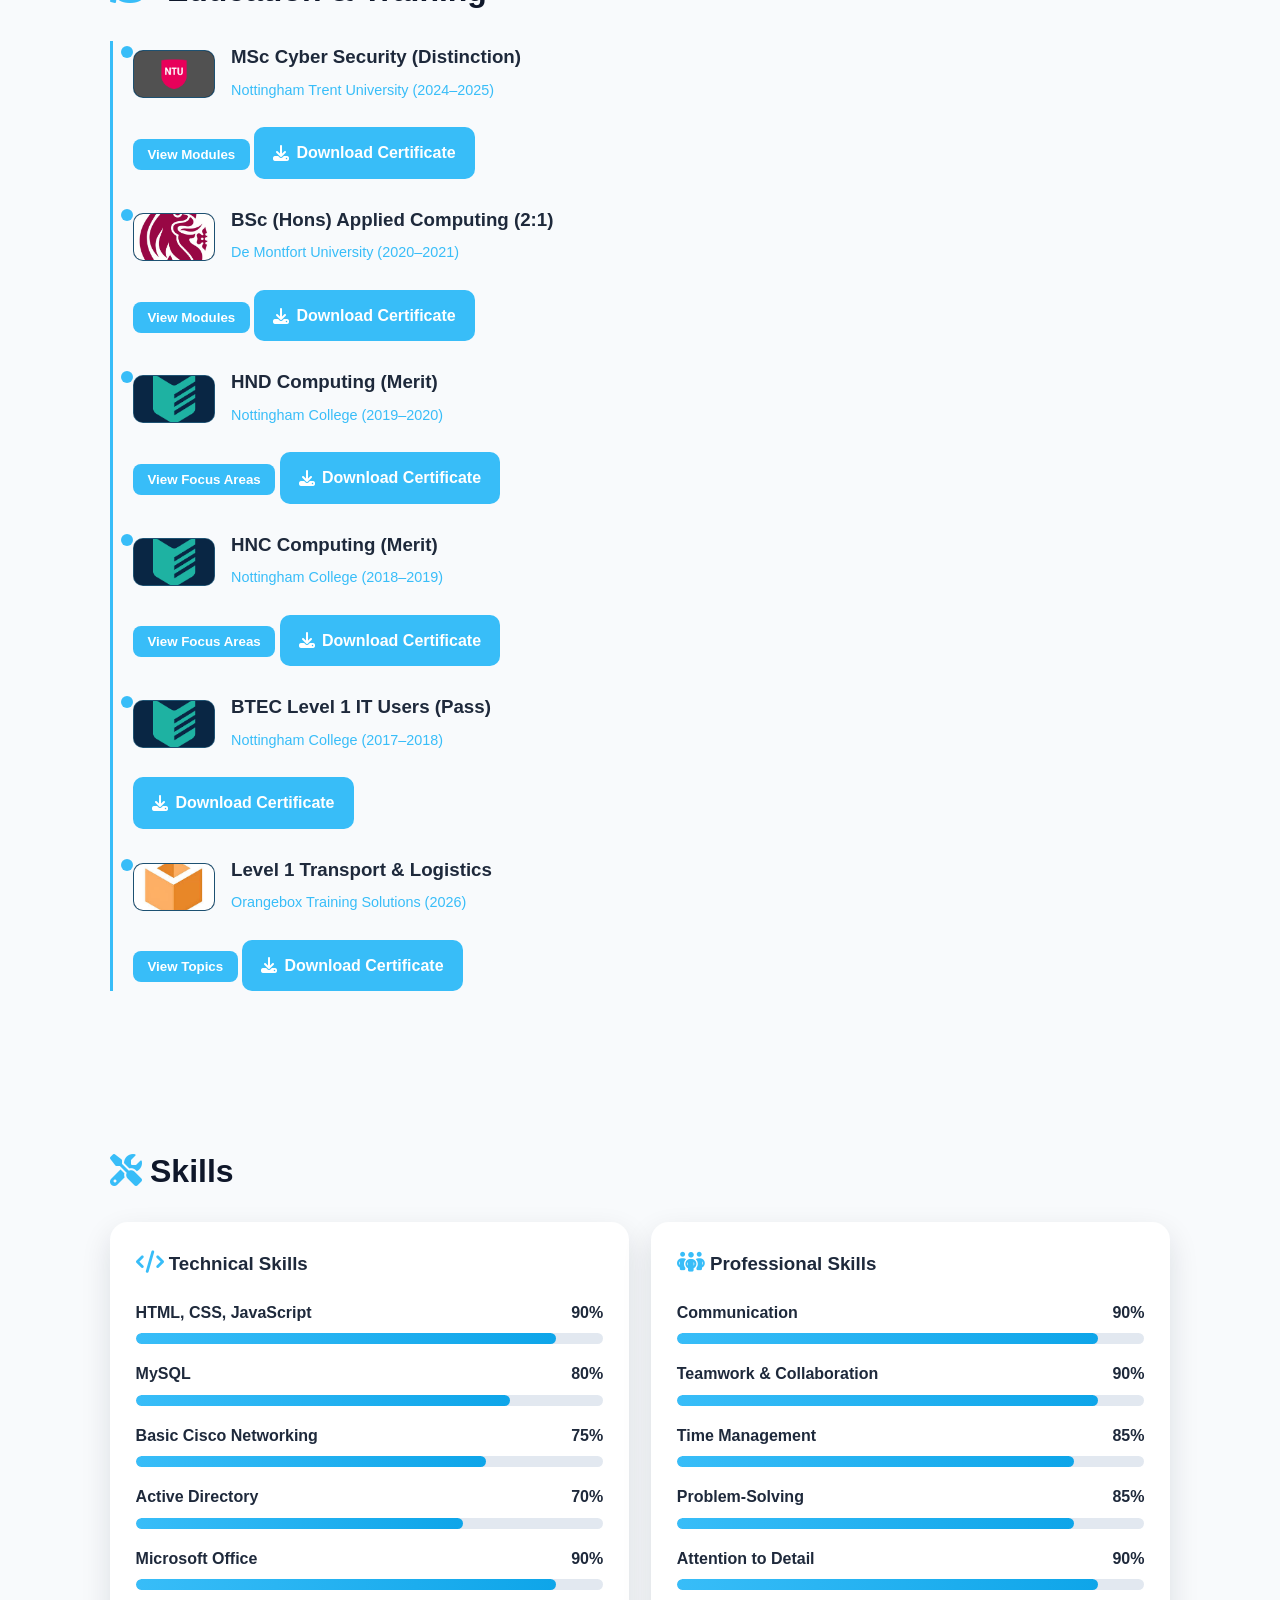
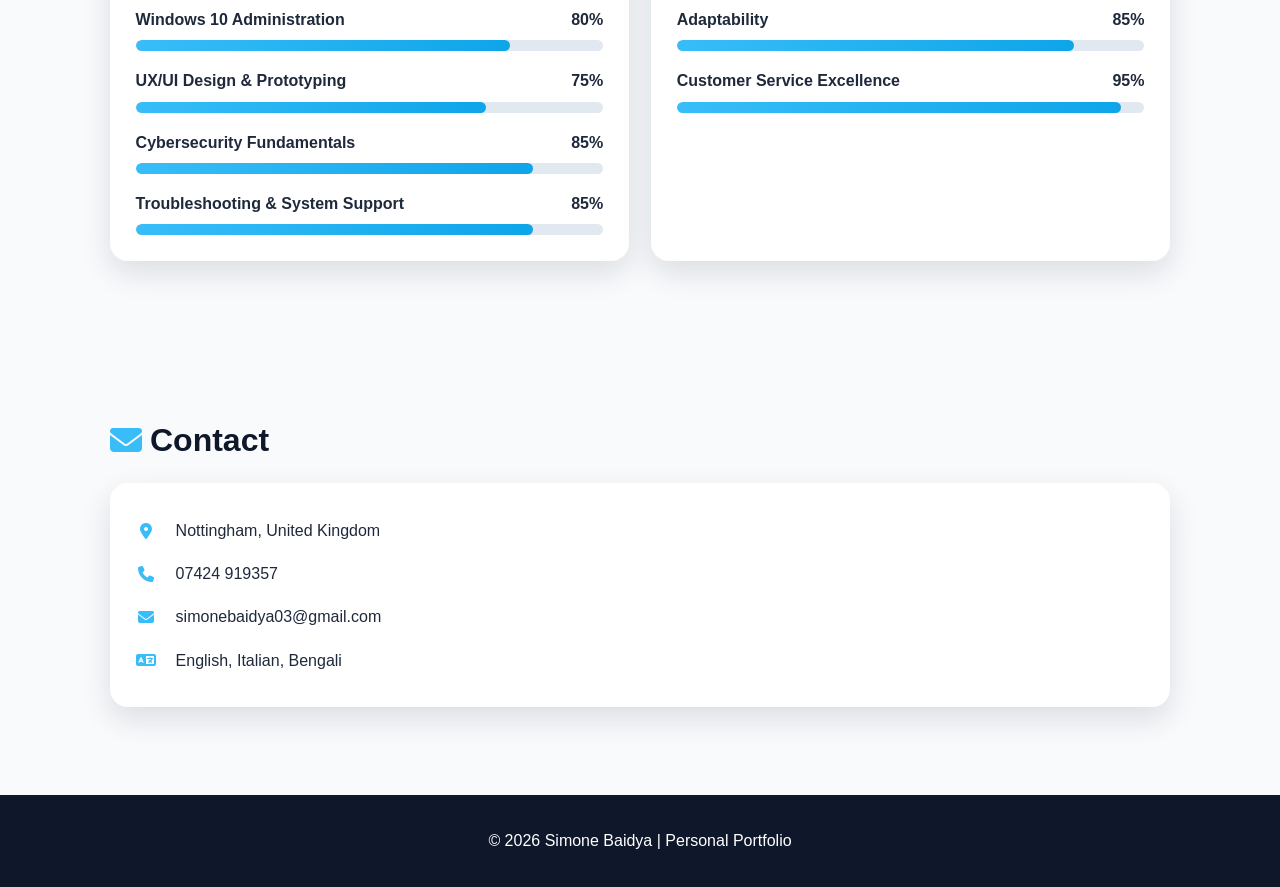
==== commit 67c26b11: "Update index.html" ====
--- a/index.html
+++ b/index.html
@@ -15,11 +15,11 @@
       <p>I am a <span class="typing-text" id="typing"></span></p>
 <div class="cv-buttons">
   <a href="cv/Simone_Baidya_CV_Resume.pdf" download class="btn">
-    Download CV (PDF)  
+    <i class="fa-solid fa-file-pdf"></i> Download CV (PDF)  
   </a>
 
   <a href="cv/Simone_Baidya_CV_Resume.docx" download class="btn">
-    Download CV (DOCX)
+    <i class="fa-solid fa-file-word"></i> Download CV (DOCX)
   </a>
 </div>
       <br />
